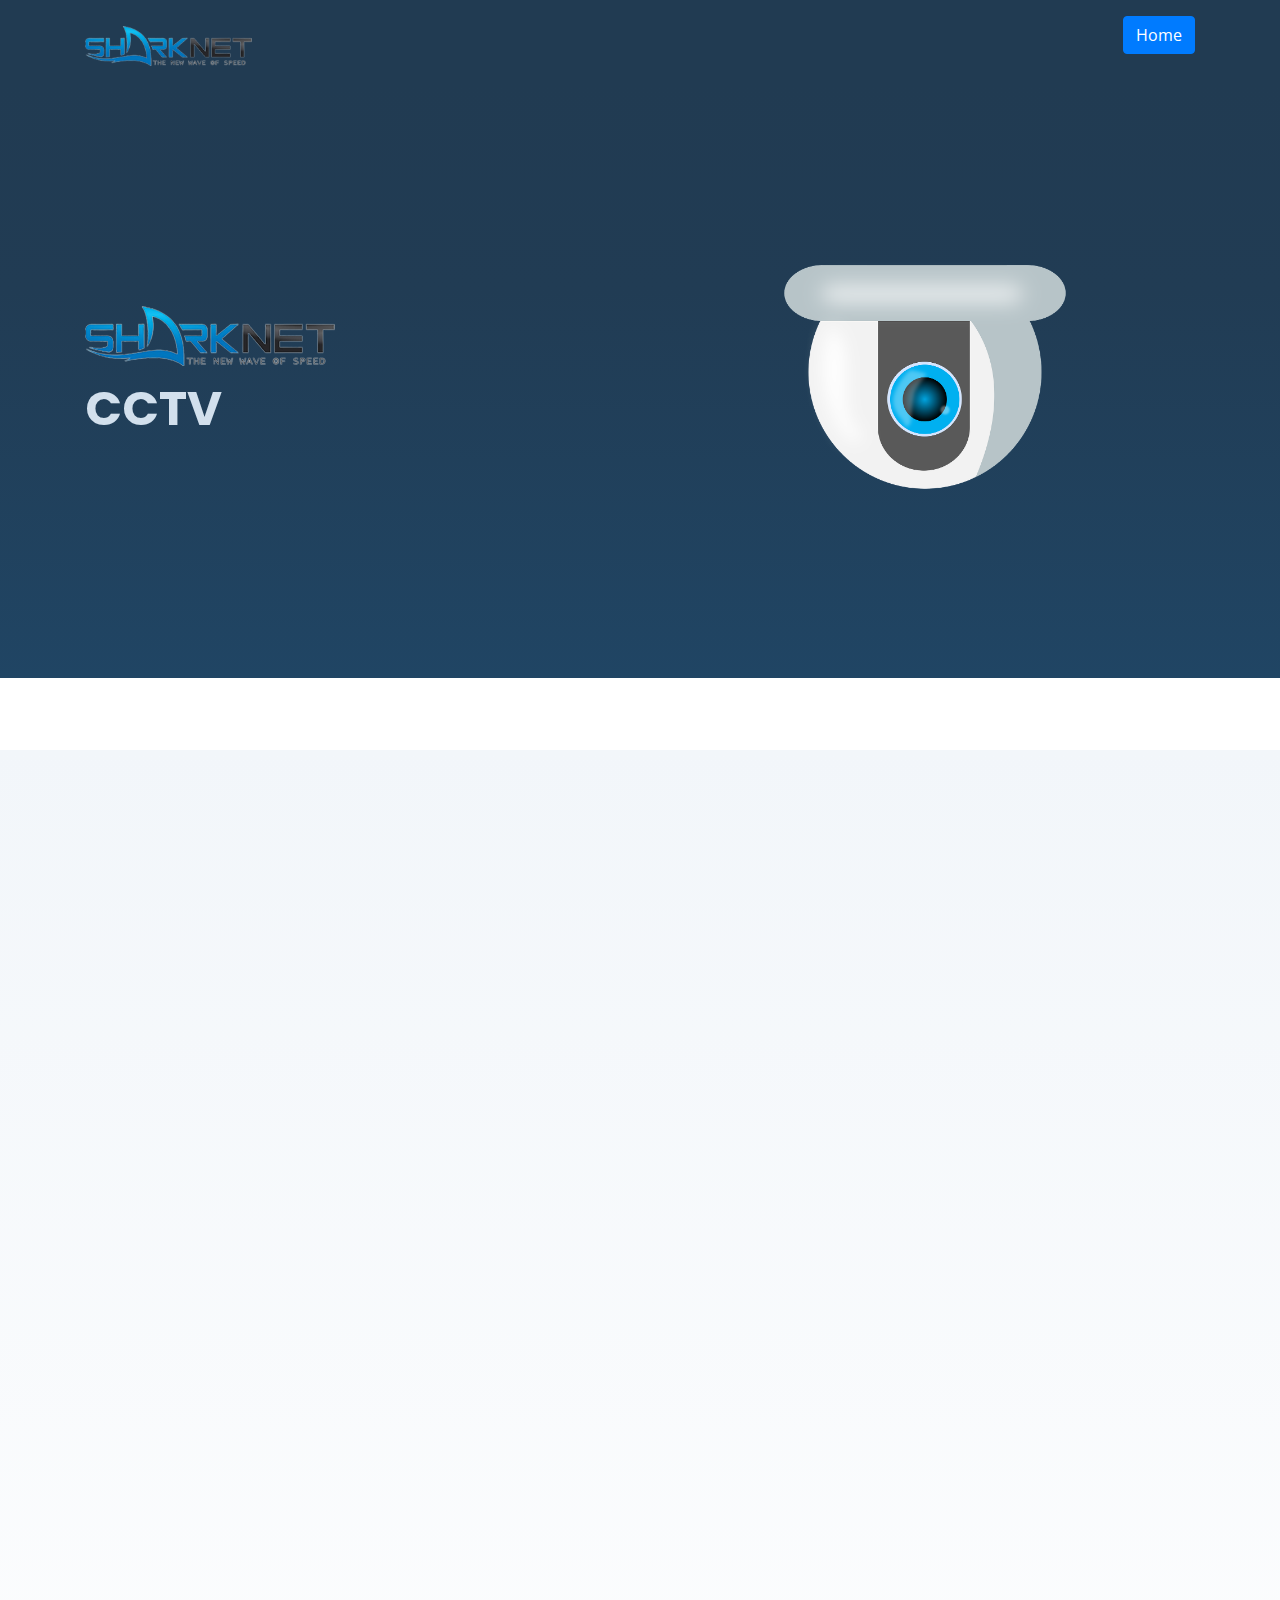
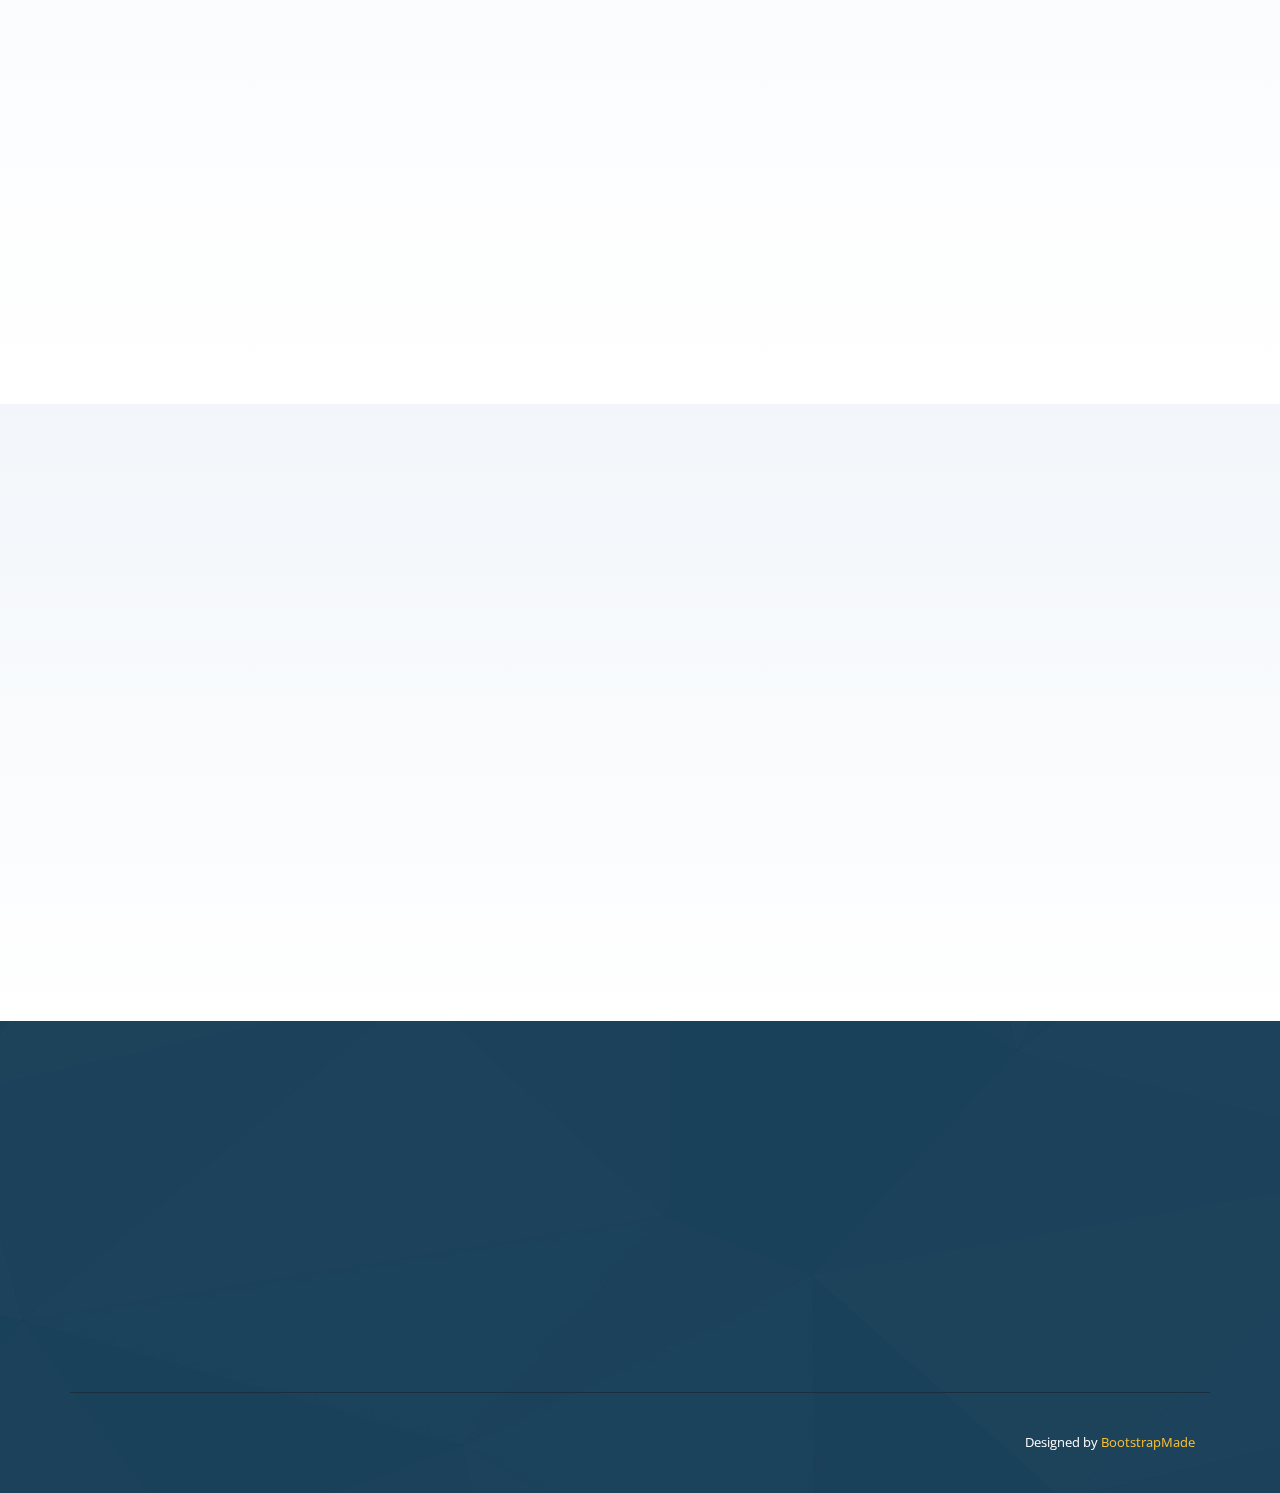
==== cctv.html @ c15570e3 "Update cctv.html" ====
<!DOCTYPE html>
<html lang="en">

<head>
  <meta charset="utf-8">
  <meta content="width=device-width, initial-scale=1.0" name="viewport">

  <title>cctv</title>
  <meta content="SharkNet is internet service and solutions provider based on experienced technical staffs of existing 7i Solutions network, SharkNet offers sophisticate computerize solutions for small and medium-sized businesses adopt new technology to solve day-to-day business challenges." name="descriptison">
  <meta content="sharknet, company, solutions, technology, services, internet, cctv, ippbx, network, saudi arabia" name="keywords">
  <!-- Favicons -->
  <link href="static/img/logoshark.png" alt="sharknet" rel="icon">
  <link href="static/img/apple-touch-icon.png" alt="sharknet" rel="apple-touch-icon">

  <!-- Google Fonts -->
  <link href="https://fonts.googleapis.com/css?family=Open+Sans:300,300i,400,400i,600,600i,700,700i|Raleway:300,300i,400,400i,500,500i,600,600i,700,700i|Poppins:300,300i,400,400i,500,500i,600,600i,700,700i" rel="stylesheet">

   <!-- Vendor CSS Files -->
  <link href="static/vendor/bootstrap/css/bootstrap.min.css" rel="stylesheet">
  <link href="static/vendor/icofont/icofont.min.css" rel="stylesheet">
  <link href="static/vendor/boxicons/css/boxicons.min.css" rel="stylesheet">
  <link href="static/vendor/venobox/venobox.css" rel="stylesheet">
  <link href="static/vendor/aos/aos.css" rel="stylesheet">

  <!-- Template Main CSS File -->
  <link href="static/css/style.css" rel="stylesheet">
  
  <script>
function goBack() {
  window.history.back();
}
</script>

  <!-- =======================================================
  * Template Name: Bocor - v2.0.0
  * Template URL: https://bootstrapmade.com/bocor-bootstrap-template-nice-animation/
  * Author: BootstrapMade.com
  * License: https://bootstrapmade.com/license/
  ======================================================== -->
</head>

<body>

  <!-- ======= Header ======= -->
  <header id="header">
    <div class="container d-flex">

      <div class="logo mr-auto">
        <h1 class="text-light"><a ><img src="static/img/logoshark.png" alt="sharknet" class="img-fluid"></a></h1>
        <!-- Uncomment below if you prefer to use an image logo -->
        <!-- <a href="index.html"><img src="assets/img/logo.png" alt="" class="img-fluid"></a>-->
      </div>

      <!-- .nav-menu -->
	  
        
          <i class="active"><button class="btn btn-primary btn-block" onclick="goBack()">Home</button></i> 
        
      <!-- .nav-menu -->

    </div>
  </header><!-- End Header -->

  <!-- ======= Hero Section ======= -->
  <section id="hero">

    <div class="container">
      <div class="row d-flex align-items-center">
      <div class=" col-lg-6 py-5 py-lg-0 order-2 order-lg-1" data-aos="fade-right">
        <h1><img src="static/img/logoshark.png" alt="sharknet" class="img-fluid"></h1>
        <h1>CCTV</h1>
      </div>
      <div class="col-lg-6 order-1 order-lg-2 hero-img" data-aos="fade-left">
	    <br><br><br><br>
        <img src="static/img/cct.png" alt="sharknet" class="img-fluid" alt="">
		<br><br><br><br><br><br>
      </div>
    </div>
    </div>

  </section><!-- End Hero -->
   <br><br><br>
  <main id="main">

    <!-- ======= Clients Section ======= -->
<!-- End Clients Section -->

    <!-- ======= About Section ======= -->
<!-- End About Section -->

    <!-- ======= Services Section ======= -->
<!-- End Services Section -->

    <!-- ======= Features Section ======= -->
    <section id="features" class="features section-bg">
      <div class="container">
	  
	  <div class="section-title">
          <h2 data-aos="fade-in">Our CCTV Services</h2>
        </div>

        <div class="row content">
          <div class="col-md-5" data-aos="fade-right">
            <br><br><img src="static/img/cc.jpg" class="img-fluid" >
          </div>
		  
          <div class="col-md-7 pt-4" data-aos="fade-left">
		  <br>
            <h3>Close Circuit Television (CCTV)</h3>
            
            <ul>
              
			     <p class="font-italic">
				 CCTV installation is the most cost effective way to monitor, protect and secure your property against vandalism, theft and accidental damage with well designed surveillance systems.
				 <br><br>
				 Though there are many types of security devices on the market, well designed surveillance systems are both a preventative measure and a tool for recourse in the event of your theft or damage.
				 <br><br>
				 Your CCTV installation will give you the peace of mind to know that when something does happen on your property, the footage from your surveillance system can be given to the police to apprehend the correct offenders or insurance company.
				 <br><br>
				 Completely securing your property against theft and loss of productivity makes your investment in your surveillance system seem modest.
                 </p>
              
            </ul>
          </div>
        </div>

        <div class="row content">
          <div class="col-md-5 order-1 order-md-2" data-aos="fade-left">
		  <br><br>
            <img src="static/img/pub.jpg" alt="sharknet" class="img-fluid" >
          </div>
          <div class="col-md-7 pt-5 order-2 order-md-1" data-aos="fade-right">
            <h3>MONITOR PUBLIC & STAFF</h3>
            
		  <ul>
		  <p class="font-italic">
		  Your well designed surveillance system will monitor the public & your staff movement very well.
		  <br><br>
		  Your CCTV installation will help with the capture of your shoplifters while they are in the act, and it will help your company in managing your internal theft. Shoplifting accounts for about one-quarter of all shrinkage for companies.
		  <br><br>
		  Did you know that employee theft accounts for an even higher percentage of the typical company loss than shoplifting?
		  <br><br>
		  It is not just security (as stated above) that your CCTV installation will help your company with. Many production lines or operations are inefficient or have opportunities for improved processes.
		  <br><br>
		  With your surveillance system, your company can monitor your production lines and your personnel to study and evaluate areas that can be improved. The use of your surveillance system allows you to do this without getting in the way or micromanaging.
		  </p>
			 <!--<li><i class="icofont-check"></i><b> Get an email address that matches your domain name.</b></li>
			 <li><i class="icofont-check"></i><b> Build your web site.</b></li>
			 <li><i class="icofont-check"></i><b> Host your web site.</b></li> -->
		  </ul>
          </div>
        </div>
		
		
      </div>
    </section><!-- End Features Section -->

    <!-- ======= Portfolio Section ======= -->
    <!-- End Portfolio Section -->

    <!-- ======= Team Section ======= -->
    <!-- End Team Section -->

    <!-- ======= Pricing Section ======= -->
    <!-- End Pricing Section -->

    <!-- ======= Frequently Asked Questions Section ======= -->
<!-- End Frequently Asked Questions Section -->

    <!-- ======= Contact Section ======= -->
 <section id="contact" class="contact section-bg">
      <div class="container">

        <div class="section-title">
          <h2 data-aos="fade-in">Contact</h2>
        </div>

        <div class="row">

          <div class="col-lg-6">

            <div class="row">
              <div class="col-md-12">
                <div class="info-box" data-aos="fade-up">
                  <i class="bx bx-map"></i>
                  <h3>Our Address</h3>
                  <p>Kingdom of Saudi Arabia</p>
                </div>
              </div>
              <div class="col-md-6">
                <div class="info-box mt-4" data-aos="fade-up" data-aos-delay="100">
                  <i class="bx bx-envelope"></i>
                  <h3>Email Us</h3>
                  <p>info@sharknets.net</p>
                </div>
              </div>
              <div class="col-md-6">
                <div class="info-box mt-4" data-aos="fade-up" data-aos-delay="100">
                  <i class="bx bx-phone-call"></i>
                  <h3>Call Us</h3>
                  <p>+923330429141<br>+923330429142</p>
                </div>
              </div>
            </div>

          </div>

         <div class="col-lg-6">

            <div class="row">
              <div class="col-md-12">
                <div class="info-box" data-aos="fade-up">
                  <i></i>
                  <h3>Feel Free to Contact Us</h3>
                  <p>Send your Query via Email or Call us.</p>
                </div>
              </div>


            </div>

          </div>

        </div>

      </div>
    </section><!-- End Contact Section -->

  </main><!-- End #main -->

  <!-- ======= Footer ======= -->
  <footer id="footer">

    <div class="footer-top">

      <div class="container" data-aos="fade-up">

        <div class="row  justify-content-center">
          <div class="col-lg-6">
            <h3>Sharknet Telecom</h3>
            <p>Kingdom of Saudi Arabia</p>
			<p>Follow Us</p>
          </div>
        </div>

        <div class="social-links">
          <a href="https://twitter.com/sharknet" class="twitter" target="_blank"><i class="bx bxl-twitter"></i></a>
          <a href="https://www.facebook.com/sharknetpk" class="facebook" target="_blank"><i class="bx bxl-facebook"></i></a>
          <a href="https://www.instagram.com/sharknet/" class="instagram" target="_blank"><i class="bx bxl-instagram"></i></a>
        </div>

      </div>
    </div>

    <div class="container footer-bottom clearfix">
      <div class="credits">
        <!-- All the links in the footer should remain intact. -->
        <!-- You can delete the links only if you purchased the pro version. -->
        <!-- Licensing information: https://bootstrapmade.com/license/ -->
        <!-- Purchase the pro version with working PHP/AJAX contact form: https://bootstrapmade.com/bocor-bootstrap-template-nice-animation/ -->
        Designed by <a href="https://bootstrapmade.com/">BootstrapMade</a>
      </div>
    </div>
  </footer><!-- End Footer -->

  <a href="#" class="back-to-top"><i class="icofont-simple-up"></i></a>

  <!-- Vendor JS Files -->
  <script src="static/vendor/jquery/jquery.min.js"></script>
  <script src="static/vendor/bootstrap/js/bootstrap.bundle.min.js"></script>
  <script src="static/vendor/jquery.easing/jquery.easing.min.js"></script>
  <script src="static/vendor/php-email-form/validate.js"></script>
  <script src="static/vendor/isotope-layout/isotope.pkgd.min.js"></script>
  <script src="static/vendor/venobox/venobox.min.js"></script>
  <script src="static/vendor/aos/aos.js"></script>

  <!-- Template Main JS File -->
  <script src="static/js/main.js"></script>

</body>

</html>
---- static/vendor/venobox/venobox.css ----
/* ------ venobox.css --------*/
.vbox-overlay *, .vbox-overlay *:before, .vbox-overlay *:after{
    -webkit-backface-visibility: hidden;
    -webkit-box-sizing:border-box;
    -moz-box-sizing:border-box;
    box-sizing:border-box;
}
.vbox-overlay * { 
    -webkit-backface-visibility: visible;
    backface-visibility: visible;
}
.vbox-overlay{
    display: -webkit-flex;
    display: flex;
    -webkit-flex-direction: column;
    flex-direction: column;
    -webkit-justify-content: center;
    justify-content: center;
    -webkit-align-items: center;
    align-items: center;
    position: fixed;
    left: 0;
    top: 0;
    bottom: 0;
    right: 0;
    z-index: 1040;
    -webkit-transform:translateZ(1000px);
    transform: translateZ(1000px);
    transform-style: preserve-3d;
}

/* ----- navigation ----- */
.vbox-title{
    width: 100%;
    height: 40px;
    float: left;
    text-align: center;
    line-height: 28px;
    font-size: 12px;
    padding: 6px 40px;
    overflow: hidden;
    position: fixed;
    display: none;
    left: 0;
    z-index: 1050;
}
.vbox-close{
    cursor: pointer;
    position: fixed;
    top: -1px;
    right: 0;
    width: 50px;
    height: 40px;
    padding: 6px;
    display: block;
    background-position:10px center;
    overflow: hidden;
    font-size: 24px;
    line-height: 1;
    text-align: center;
    z-index: 1050;
}
.vbox-num{
    cursor: pointer;
    position: fixed;
    left: 0;
    height: 40px;
    display: block;
    overflow: hidden;
    line-height: 28px;
    font-size: 12px;
    padding: 6px 10px;
    display: none;
    z-index: 1050;
}
/* ----- navigation ARROWS ----- */
.vbox-next, .vbox-prev{
    position: fixed;
    top: 50%;
    margin-top: -15px;
    overflow: hidden;
    cursor: pointer;
    display: block;
    width: 45px;
    height: 45px;
    z-index: 1050;
}
.vbox-next span, .vbox-prev span{
    position: relative;
    width: 20px;
    height: 20px;
    border: 2px solid transparent;
    border-top-color: #B6B6B6;
    border-right-color: #B6B6B6;
    text-indent: -100px;
    position: absolute;
    top: 8px;
    display: block;
}
.vbox-prev{
    left: 15px;
}
.vbox-next{
    right: 15px;
}
.vbox-prev span{
    left: 10px;
    -ms-transform: rotate(-135deg);
    -webkit-transform: rotate(-135deg);
    transform: rotate(-135deg);
}
.vbox-next span{
    -ms-transform: rotate(45deg);
    -webkit-transform: rotate(45deg);
    transform: rotate(45deg);
    right: 10px;
}
/* ------- inline window ------ */
.vbox-inline{
    width: 420px;
    height: 315px;
    height: 70vh;
    padding: 10px;
    background: #fff;
    margin: 0 auto;
    overflow: auto;
    text-align: left;
}
/* ------- Video & iFrames window ------ */
.venoframe{
    max-width: 100%;
    width: 100%;
    border: none;
    width: 100%;
    height: 260px;
    height: 70vh;
}
.venoframe.vbvid{
    height: 260px;
}
@media (min-width: 768px) {
    .venoframe, .vbox-inline{
        width: 90%;
        height: 360px;
        height: 70vh;
    }
    .venoframe.vbvid{
        width: 640px;
        height: 360px;
    }
}
@media (min-width: 992px) {
    .venoframe, .vbox-inline{
        max-width: 1200px;
        width: 80%;
        height: 540px;
        height: 70vh;
    }
    .venoframe.vbvid{
        width: 960px;
        height: 540px;
    }
}
/* 
Please do NOT edit this part! 
or at least read this note: http://i.imgur.com/7C0ws9e.gif
*/
.vbox-open{
    overflow: hidden;
}
.vbox-container{
    position: absolute;
    left: 0;
    right: 0;
    top: 0;
    bottom: 0;
    overflow-x: hidden;
    overflow-y: scroll;
    overflow-scrolling: touch;
    -webkit-overflow-scrolling: touch;
    z-index: 20;
    max-height: 100%;

}

.vbox-content{
    text-align: center;
    float: left;
    width: 100%;
    position: relative;
    overflow: hidden;
    padding: 20px 10px;
}
.vbox-container img{
    max-width: 100%;
    height: auto;
}
.vbox-figlio{
    box-shadow: 0 0 12px rgba(0,0,0,0.19), 0 6px 6px rgba(0,0,0,0.23);
    max-width: 100%;
    text-align: initial;
}
img.vbox-figlio{
    -webkit-user-select: none;
-khtml-user-select: none;
-moz-user-select: none;
-o-user-select: none;
user-select: none;
}
.vbox-content.swipe-left{
    margin-left: -200px !important;
}
.vbox-content.swipe-right{
    margin-left: 200px !important;
}
.vbox-animated{
    webkit-transition: margin 300ms ease-out;
    transition: margin 300ms ease-out;
}

/* ---------- preloader ----------
 * SPINKIT 
 * http://tobiasahlin.com/spinkit/
-------------------------------- */
.sk-double-bounce,.sk-rotating-plane{width:40px;height:40px;margin:40px auto}.sk-rotating-plane{background-color:#333;-webkit-animation:sk-rotatePlane 1.2s infinite ease-in-out;animation:sk-rotatePlane 1.2s infinite ease-in-out}@-webkit-keyframes sk-rotatePlane{0%{-webkit-transform:perspective(120px) rotateX(0) rotateY(0);transform:perspective(120px) rotateX(0) rotateY(0)}50%{-webkit-transform:perspective(120px) rotateX(-180.1deg) rotateY(0);transform:perspective(120px) rotateX(-180.1deg) rotateY(0)}100%{-webkit-transform:perspective(120px) rotateX(-180deg) rotateY(-179.9deg);transform:perspective(120px) rotateX(-180deg) rotateY(-179.9deg)}}@keyframes sk-rotatePlane{0%{-webkit-transform:perspective(120px) rotateX(0) rotateY(0);transform:perspective(120px) rotateX(0) rotateY(0)}50%{-webkit-transform:perspective(120px) rotateX(-180.1deg) rotateY(0);transform:perspective(120px) rotateX(-180.1deg) rotateY(0)}100%{-webkit-transform:perspective(120px) rotateX(-180deg) rotateY(-179.9deg);transform:perspective(120px) rotateX(-180deg) rotateY(-179.9deg)}}.sk-double-bounce{position:relative}.sk-double-bounce .sk-child{width:100%;height:100%;border-radius:50%;background-color:#333;opacity:.6;position:absolute;top:0;left:0;-webkit-animation:sk-doubleBounce 2s infinite ease-in-out;animation:sk-doubleBounce 2s infinite ease-in-out}.sk-chasing-dots .sk-child,.sk-spinner-pulse,.sk-three-bounce .sk-child{background-color:#333;border-radius:100%}.sk-double-bounce .sk-double-bounce2{-webkit-animation-delay:-1s;animation-delay:-1s}@-webkit-keyframes sk-doubleBounce{0%,100%{-webkit-transform:scale(0);transform:scale(0)}50%{-webkit-transform:scale(1);transform:scale(1)}}@keyframes sk-doubleBounce{0%,100%{-webkit-transform:scale(0);transform:scale(0)}50%{-webkit-transform:scale(1);transform:scale(1)}}.sk-wave{margin:40px auto;width:50px;height:40px;text-align:center;font-size:10px}.sk-wave .sk-rect{background-color:#333;height:100%;width:6px;display:inline-block;-webkit-animation:sk-waveStretchDelay 1.2s infinite ease-in-out;animation:sk-waveStretchDelay 1.2s infinite ease-in-out}.sk-wave .sk-rect1{-webkit-animation-delay:-1.2s;animation-delay:-1.2s}.sk-wave .sk-rect2{-webkit-animation-delay:-1.1s;animation-delay:-1.1s}.sk-wave .sk-rect3{-webkit-animation-delay:-1s;animation-delay:-1s}.sk-wave .sk-rect4{-webkit-animation-delay:-.9s;animation-delay:-.9s}.sk-wave .sk-rect5{-webkit-animation-delay:-.8s;animation-delay:-.8s}@-webkit-keyframes sk-waveStretchDelay{0%,100%,40%{-webkit-transform:scaleY(.4);transform:scaleY(.4)}20%{-webkit-transform:scaleY(1);transform:scaleY(1)}}@keyframes sk-waveStretchDelay{0%,100%,40%{-webkit-transform:scaleY(.4);transform:scaleY(.4)}20%{-webkit-transform:scaleY(1);transform:scaleY(1)}}.sk-wandering-cubes{margin:40px auto;width:40px;height:40px;position:relative}.sk-wandering-cubes .sk-cube{background-color:#333;width:10px;height:10px;position:absolute;top:0;left:0;-webkit-animation:sk-wanderingCube 1.8s ease-in-out -1.8s infinite both;animation:sk-wanderingCube 1.8s ease-in-out -1.8s infinite both}.sk-chasing-dots,.sk-spinner-pulse{width:40px;height:40px;margin:40px auto}.sk-wandering-cubes .sk-cube2{-webkit-animation-delay:-.9s;animation-delay:-.9s}@-webkit-keyframes sk-wanderingCube{0%{-webkit-transform:rotate(0);transform:rotate(0)}25%{-webkit-transform:translateX(30px) rotate(-90deg) scale(.5);transform:translateX(30px) rotate(-90deg) scale(.5)}50%{-webkit-transform:translateX(30px) translateY(30px) rotate(-179deg);transform:translateX(30px) translateY(30px) rotate(-179deg)}50.1%{-webkit-transform:translateX(30px) translateY(30px) rotate(-180deg);transform:translateX(30px) translateY(30px) rotate(-180deg)}75%{-webkit-transform:translateX(0) translateY(30px) rotate(-270deg) scale(.5);transform:translateX(0) translateY(30px) rotate(-270deg) scale(.5)}100%{-webkit-transform:rotate(-360deg);transform:rotate(-360deg)}}@keyframes sk-wanderingCube{0%{-webkit-transform:rotate(0);transform:rotate(0)}25%{-webkit-transform:translateX(30px) rotate(-90deg) scale(.5);transform:translateX(30px) rotate(-90deg) scale(.5)}50%{-webkit-transform:translateX(30px) translateY(30px) rotate(-179deg);transform:translateX(30px) translateY(30px) rotate(-179deg)}50.1%{-webkit-transform:translateX(30px) translateY(30px) rotate(-180deg);transform:translateX(30px) translateY(30px) rotate(-180deg)}75%{-webkit-transform:translateX(0) translateY(30px) rotate(-270deg) scale(.5);transform:translateX(0) translateY(30px) rotate(-270deg) scale(.5)}100%{-webkit-transform:rotate(-360deg);transform:rotate(-360deg)}}.sk-spinner-pulse{-webkit-animation:sk-pulseScaleOut 1s infinite ease-in-out;animation:sk-pulseScaleOut 1s infinite ease-in-out}@-webkit-keyframes sk-pulseScaleOut{0%{-webkit-transform:scale(0);transform:scale(0)}100%{-webkit-transform:scale(1);transform:scale(1);opacity:0}}@keyframes sk-pulseScaleOut{0%{-webkit-transform:scale(0);transform:scale(0)}100%{-webkit-transform:scale(1);transform:scale(1);opacity:0}}.sk-chasing-dots{position:relative;text-align:center;-webkit-animation:sk-chasingDotsRotate 2s infinite linear;animation:sk-chasingDotsRotate 2s infinite linear}.sk-chasing-dots .sk-child{width:60%;height:60%;display:inline-block;position:absolute;top:0;-webkit-animation:sk-chasingDotsBounce 2s infinite ease-in-out;animation:sk-chasingDotsBounce 2s infinite ease-in-out}.sk-chasing-dots .sk-dot2{top:auto;bottom:0;-webkit-animation-delay:-1s;animation-delay:-1s}@-webkit-keyframes sk-chasingDotsRotate{100%{-webkit-transform:rotate(360deg);transform:rotate(360deg)}}@keyframes sk-chasingDotsRotate{100%{-webkit-transform:rotate(360deg);transform:rotate(360deg)}}@-webkit-keyframes sk-chasingDotsBounce{0%,100%{-webkit-transform:scale(0);transform:scale(0)}50%{-webkit-transform:scale(1);transform:scale(1)}}@keyframes sk-chasingDotsBounce{0%,100%{-webkit-transform:scale(0);transform:scale(0)}50%{-webkit-transform:scale(1);transform:scale(1)}}.sk-three-bounce{margin:40px auto;width:80px;text-align:center}.sk-three-bounce .sk-child{width:20px;height:20px;display:inline-block;-webkit-animation:sk-three-bounce 1.4s ease-in-out 0s infinite both;animation:sk-three-bounce 1.4s ease-in-out 0s infinite both}.sk-circle .sk-child:before,.sk-fading-circle .sk-circle:before{display:block;border-radius:100%;content:'';background-color:#333}.sk-three-bounce .sk-bounce1{-webkit-animation-delay:-.32s;animation-delay:-.32s}.sk-three-bounce .sk-bounce2{-webkit-animation-delay:-.16s;animation-delay:-.16s}@-webkit-keyframes sk-three-bounce{0%,100%,80%{-webkit-transform:scale(0);transform:scale(0)}40%{-webkit-transform:scale(1);transform:scale(1)}}@keyframes sk-three-bounce{0%,100%,80%{-webkit-transform:scale(0);transform:scale(0)}40%{-webkit-transform:scale(1);transform:scale(1)}}.sk-circle{margin:40px auto;width:40px;height:40px;position:relative}.sk-circle .sk-child{width:100%;height:100%;position:absolute;left:0;top:0}.sk-circle .sk-child:before{margin:0 auto;width:15%;height:15%;-webkit-animation:sk-circleBounceDelay 1.2s infinite ease-in-out both;animation:sk-circleBounceDelay 1.2s infinite ease-in-out both}.sk-circle .sk-circle2{-webkit-transform:rotate(30deg);-ms-transform:rotate(30deg);transform:rotate(30deg)}.sk-circle .sk-circle3{-webkit-transform:rotate(60deg);-ms-transform:rotate(60deg);transform:rotate(60deg)}.sk-circle .sk-circle4{-webkit-transform:rotate(90deg);-ms-transform:rotate(90deg);transform:rotate(90deg)}.sk-circle .sk-circle5{-webkit-transform:rotate(120deg);-ms-transform:rotate(120deg);transform:rotate(120deg)}.sk-circle .sk-circle6{-webkit-transform:rotate(150deg);-ms-transform:rotate(150deg);transform:rotate(150deg)}.sk-circle .sk-circle7{-webkit-transform:rotate(180deg);-ms-transform:rotate(180deg);transform:rotate(180deg)}.sk-circle .sk-circle8{-webkit-transform:rotate(210deg);-ms-transform:rotate(210deg);transform:rotate(210deg)}.sk-circle .sk-circle9{-webkit-transform:rotate(240deg);-ms-transform:rotate(240deg);transform:rotate(240deg)}.sk-circle .sk-circle10{-webkit-transform:rotate(270deg);-ms-transform:rotate(270deg);transform:rotate(270deg)}.sk-circle .sk-circle11{-webkit-transform:rotate(300deg);-ms-transform:rotate(300deg);transform:rotate(300deg)}.sk-circle .sk-circle12{-webkit-transform:rotate(330deg);-ms-transform:rotate(330deg);transform:rotate(330deg)}.sk-circle .sk-circle2:before{-webkit-animation-delay:-1.1s;animation-delay:-1.1s}.sk-circle .sk-circle3:before{-webkit-animation-delay:-1s;animation-delay:-1s}.sk-circle .sk-circle4:before{-webkit-animation-delay:-.9s;animation-delay:-.9s}.sk-circle .sk-circle5:before{-webkit-animation-delay:-.8s;animation-delay:-.8s}.sk-circle .sk-circle6:before{-webkit-animation-delay:-.7s;animation-delay:-.7s}.sk-circle .sk-circle7:before{-webkit-animation-delay:-.6s;animation-delay:-.6s}.sk-circle .sk-circle8:before{-webkit-animation-delay:-.5s;animation-delay:-.5s}.sk-circle .sk-circle9:before{-webkit-animation-delay:-.4s;animation-delay:-.4s}.sk-circle .sk-circle10:before{-webkit-animation-delay:-.3s;animation-delay:-.3s}.sk-circle .sk-circle11:before{-webkit-animation-delay:-.2s;animation-delay:-.2s}.sk-circle .sk-circle12:before{-webkit-animation-delay:-.1s;animation-delay:-.1s}@-webkit-keyframes sk-circleBounceDelay{0%,100%,80%{-webkit-transform:scale(0);transform:scale(0)}40%{-webkit-transform:scale(1);transform:scale(1)}}@keyframes sk-circleBounceDelay{0%,100%,80%{-webkit-transform:scale(0);transform:scale(0)}40%{-webkit-transform:scale(1);transform:scale(1)}}.sk-cube-grid{width:40px;height:40px;margin:40px auto}.sk-cube-grid .sk-cube{width:33.33%;height:33.33%;background-color:#333;float:left;-webkit-animation:sk-cubeGridScaleDelay 1.3s infinite ease-in-out;animation:sk-cubeGridScaleDelay 1.3s infinite ease-in-out}.sk-cube-grid .sk-cube1{-webkit-animation-delay:.2s;animation-delay:.2s}.sk-cube-grid .sk-cube2{-webkit-animation-delay:.3s;animation-delay:.3s}.sk-cube-grid .sk-cube3{-webkit-animation-delay:.4s;animation-delay:.4s}.sk-cube-grid .sk-cube4{-webkit-animation-delay:.1s;animation-delay:.1s}.sk-cube-grid .sk-cube5{-webkit-animation-delay:.2s;animation-delay:.2s}.sk-cube-grid .sk-cube6{-webkit-animation-delay:.3s;animation-delay:.3s}.sk-cube-grid .sk-cube7{-webkit-animation-delay:0ms;animation-delay:0ms}.sk-cube-grid .sk-cube8{-webkit-animation-delay:.1s;animation-delay:.1s}.sk-cube-grid .sk-cube9{-webkit-animation-delay:.2s;animation-delay:.2s}@-webkit-keyframes sk-cubeGridScaleDelay{0%,100%,70%{-webkit-transform:scale3D(1,1,1);transform:scale3D(1,1,1)}35%{-webkit-transform:scale3D(0,0,1);transform:scale3D(0,0,1)}}@keyframes sk-cubeGridScaleDelay{0%,100%,70%{-webkit-transform:scale3D(1,1,1);transform:scale3D(1,1,1)}35%{-webkit-transform:scale3D(0,0,1);transform:scale3D(0,0,1)}}.sk-fading-circle{margin:40px auto;width:40px;height:40px;position:relative}.sk-fading-circle .sk-circle{width:100%;height:100%;position:absolute;left:0;top:0}.sk-fading-circle .sk-circle:before{margin:0 auto;width:15%;height:15%;-webkit-animation:sk-circleFadeDelay 1.2s infinite ease-in-out both;animation:sk-circleFadeDelay 1.2s infinite ease-in-out both}.sk-fading-circle .sk-circle2{-webkit-transform:rotate(30deg);-ms-transform:rotate(30deg);transform:rotate(30deg)}.sk-fading-circle .sk-circle3{-webkit-transform:rotate(60deg);-ms-transform:rotate(60deg);transform:rotate(60deg)}.sk-fading-circle .sk-circle4{-webkit-transform:rotate(90deg);-ms-transform:rotate(90deg);transform:rotate(90deg)}.sk-fading-circle .sk-circle5{-webkit-transform:rotate(120deg);-ms-transform:rotate(120deg);transform:rotate(120deg)}.sk-fading-circle .sk-circle6{-webkit-transform:rotate(150deg);-ms-transform:rotate(150deg);transform:rotate(150deg)}.sk-fading-circle .sk-circle7{-webkit-transform:rotate(180deg);-ms-transform:rotate(180deg);transform:rotate(180deg)}.sk-fading-circle .sk-circle8{-webkit-transform:rotate(210deg);-ms-transform:rotate(210deg);transform:rotate(210deg)}.sk-fading-circle .sk-circle9{-webkit-transform:rotate(240deg);-ms-transform:rotate(240deg);transform:rotate(240deg)}.sk-fading-circle .sk-circle10{-webkit-transform:rotate(270deg);-ms-transform:rotate(270deg);transform:rotate(270deg)}.sk-fading-circle .sk-circle11{-webkit-transform:rotate(300deg);-ms-transform:rotate(300deg);transform:rotate(300deg)}.sk-fading-circle .sk-circle12{-webkit-transform:rotate(330deg);-ms-transform:rotate(330deg);transform:rotate(330deg)}.sk-fading-circle .sk-circle2:before{-webkit-animation-delay:-1.1s;animation-delay:-1.1s}.sk-fading-circle .sk-circle3:before{-webkit-animation-delay:-1s;animation-delay:-1s}.sk-fading-circle .sk-circle4:before{-webkit-animation-delay:-.9s;animation-delay:-.9s}.sk-fading-circle .sk-circle5:before{-webkit-animation-delay:-.8s;animation-delay:-.8s}.sk-fading-circle .sk-circle6:before{-webkit-animation-delay:-.7s;animation-delay:-.7s}.sk-fading-circle .sk-circle7:before{-webkit-animation-delay:-.6s;animation-delay:-.6s}.sk-fading-circle .sk-circle8:before{-webkit-animation-delay:-.5s;animation-delay:-.5s}.sk-fading-circle .sk-circle9:before{-webkit-animation-delay:-.4s;animation-delay:-.4s}.sk-fading-circle .sk-circle10:before{-webkit-animation-delay:-.3s;animation-delay:-.3s}.sk-fading-circle .sk-circle11:before{-webkit-animation-delay:-.2s;animation-delay:-.2s}.sk-fading-circle .sk-circle12:before{-webkit-animation-delay:-.1s;animation-delay:-.1s}@-webkit-keyframes sk-circleFadeDelay{0%,100%,39%{opacity:0}40%{opacity:1}}@keyframes sk-circleFadeDelay{0%,100%,39%{opacity:0}40%{opacity:1}}.sk-folding-cube{margin:40px auto;width:40px;height:40px;position:relative;-webkit-transform:rotateZ(45deg);transform:rotateZ(45deg)}.sk-folding-cube .sk-cube{float:left;width:50%;height:50%;position:relative;-webkit-transform:scale(1.1);-ms-transform:scale(1.1);transform:scale(1.1)}.sk-folding-cube .sk-cube:before{content:'';position:absolute;top:0;left:0;width:100%;height:100%;background-color:#333;-webkit-animation:sk-foldCubeAngle 2.4s infinite linear both;animation:sk-foldCubeAngle 2.4s infinite linear both;-webkit-transform-origin:100% 100%;-ms-transform-origin:100% 100%;transform-origin:100% 100%}.sk-folding-cube .sk-cube2{-webkit-transform:scale(1.1) rotateZ(90deg);transform:scale(1.1) rotateZ(90deg)}.sk-folding-cube .sk-cube3{-webkit-transform:scale(1.1) rotateZ(180deg);transform:scale(1.1) rotateZ(180deg)}.sk-folding-cube .sk-cube4{-webkit-transform:scale(1.1) rotateZ(270deg);transform:scale(1.1) rotateZ(270deg)}.sk-folding-cube .sk-cube2:before{-webkit-animation-delay:.3s;animation-delay:.3s}.sk-folding-cube .sk-cube3:before{-webkit-animation-delay:.6s;animation-delay:.6s}.sk-folding-cube .sk-cube4:before{-webkit-animation-delay:.9s;animation-delay:.9s}@-webkit-keyframes sk-foldCubeAngle{0%,10%{-webkit-transform:perspective(140px) rotateX(-180deg);transform:perspective(140px) rotateX(-180deg);opacity:0}25%,75%{-webkit-transform:perspective(140px) rotateX(0);transform:perspective(140px) rotateX(0);opacity:1}100%,90%{-webkit-transform:perspective(140px) rotateY(180deg);transform:perspective(140px) rotateY(180deg);opacity:0}}@keyframes sk-foldCubeAngle{0%,10%{-webkit-transform:perspective(140px) rotateX(-180deg);transform:perspective(140px) rotateX(-180deg);opacity:0}25%,75%{-webkit-transform:perspective(140px) rotateX(0);transform:perspective(140px) rotateX(0);opacity:1}100%,90%{-webkit-transform:perspective(140px) rotateY(180deg);transform:perspective(140px) rotateY(180deg);opacity:0}}
---- static/css/style.css ----
/**
* Template Name: Bocor - v2.0.0
* Template URL: https://bootstrapmade.com/bocor-bootstrap-template-nice-animation/
* Author: BootstrapMade.com
* License: https://bootstrapmade.com/license/
*/

/*--------------------------------------------------------------
# General
--------------------------------------------------------------*/
body {
  font-family: "Open Sans", sans-serif;
  color: #444444;
}

a {
  color: #fdc134;
}

a:hover {
  color: #fdd067;
  text-decoration: none;
}

h1, h2, h3, h4, h5, h6 {
  font-family: "Raleway", sans-serif;
}

/*--------------------------------------------------------------
# Back to top button
--------------------------------------------------------------*/
.back-to-top {
  position: fixed;
  display: none;
  width: 40px;
  height: 40px;
  border-radius: 50px;
  right: 15px;
  bottom: 15px;
  background: #284864;
  color: #fff;
  transition: display 0.5s ease-in-out;
  z-index: 99999;
  transition: all ease-in-out 0.3s;
}

.back-to-top i {
  font-size: 24px;
  position: absolute;
  top: 8px;
  left: 8px;
}

.back-to-top:hover {
  color: #fff;
  background: #fdc134;
}

/*--------------------------------------------------------------
# Header
--------------------------------------------------------------*/
#header {
  height: 80px;
  transition: all 0.5s;
  z-index: 997;
  transition: all 0.5s;
  padding: 16px 0;
  background: #213b52;
}

#header .logo h1 {
  font-size: 24px;
  margin: 0;
  padding: 10px 0;
  line-height: 1;
  font-weight: 700;
  letter-spacing: 3px;
  text-transform: uppercase;
  font-family: "Poppins", sans-serif;
}

#header .logo h1 a, #header .logo h1 a:hover {
  color: #fff;
  text-decoration: none;
}

#header .logo h1 a span, #header .logo h1 a:hover span {
  color: #fdc134;
}

#header .logo img {
  padding: 0;
  margin: 0;
  max-height: 40px;
}

/*--------------------------------------------------------------
# Navigation Menu
--------------------------------------------------------------*/
/* Desktop Navigation */
.nav-menu, .nav-menu * {
  margin: 0;
  padding: 0;
  list-style: none;
}

.nav-menu > ul > li {
  position: relative;
  white-space: nowrap;
  float: left;
}

.nav-menu ul {
  border-radius: 6px;
}

.nav-menu a {
  display: block;
  position: relative;
  color: #adc7de;
  padding: 10px 15px;
  transition: 0.3s;
  font-size: 14px;
  font-family: "Open Sans", sans-serif;
}

.nav-menu a:hover, .nav-menu .active > a, .nav-menu li:hover > a {
  color: #fff;
  text-decoration: none;
}

.nav-menu .get-started a {
  background: #213b52;
  color: #fff;
  border-radius: 50px;
  margin: 2px 0 0 15px;
  padding: 4px 25px 6px 25px;
  border: 2px solid #fdc134;
}

.nav-menu .get-started a:hover {
  background: #fdc134;
  color: #213b52;
}

.nav-menu .drop-down ul {
  display: block;
  position: absolute;
  left: 0;
  top: calc(100% - 30px);
  z-index: 99;
  opacity: 0;
  visibility: hidden;
  padding: 10px 0;
  background: #fff;
  box-shadow: 0px 0px 30px rgba(127, 137, 161, 0.25);
  transition: ease all 0.3s;
}

.nav-menu .drop-down:hover > ul {
  opacity: 1;
  top: 100%;
  visibility: visible;
}

.nav-menu .drop-down li {
  min-width: 180px;
  position: relative;
}

.nav-menu .drop-down ul a {
  padding: 10px 20px;
  font-size: 14px;
  font-weight: 500;
  text-transform: none;
  color: #3e6f9b;
}

.nav-menu .drop-down ul a:hover, .nav-menu .drop-down ul .active > a, .nav-menu .drop-down ul li:hover > a {
  color: #fdc134;
}

.nav-menu .drop-down > a:after {
  content: "\ea99";
  font-family: IcoFont;
  padding-left: 5px;
}

.nav-menu .drop-down .drop-down ul {
  top: 0;
  left: calc(100% - 30px);
}

.nav-menu .drop-down .drop-down:hover > ul {
  opacity: 1;
  top: 0;
  left: 100%;
}

.nav-menu .drop-down .drop-down > a {
  padding-right: 35px;
}

.nav-menu .drop-down .drop-down > a:after {
  content: "\eaa0";
  font-family: IcoFont;
  position: absolute;
  right: 15px;
}

@media (max-width: 1366px) {
  .nav-menu .drop-down .drop-down ul {
    left: -90%;
  }
  .nav-menu .drop-down .drop-down:hover > ul {
    left: -100%;
  }
  .nav-menu .drop-down .drop-down > a:after {
    content: "\ea9d";
  }
}

/* Mobile Navigation */
.mobile-nav-toggle {
  position: fixed;
  right: 15px;
  top: 15px;
  z-index: 9998;
  border: 0;
  background: none;
  font-size: 24px;
  transition: all 0.4s;
  outline: none !important;
  line-height: 1;
  cursor: pointer;
  text-align: right;
}

.mobile-nav-toggle i {
  color: #fdc134;
}

.mobile-nav {
  position: fixed;
  top: 55px;
  right: 15px;
  bottom: 15px;
  left: 15px;
  z-index: 9999;
  overflow-y: auto;
  background: #fff;
  transition: ease-in-out 0.2s;
  opacity: 0;
  visibility: hidden;
  border-radius: 10px;
  padding: 10px 0;
}

.mobile-nav * {
  margin: 0;
  padding: 0;
  list-style: none;
}

.mobile-nav a {
  display: block;
  position: relative;
  color: #213b52;
  padding: 10px 20px;
  font-weight: 500;
  outline: none;
  transition: 0.3s;
}

.mobile-nav a:hover, .mobile-nav .active > a, .mobile-nav li:hover > a {
  color: #fdc134;
  text-decoration: none;
}

.mobile-nav .drop-down > a:after {
  content: "\ea99";
  font-family: IcoFont;
  padding-left: 10px;
  position: absolute;
  right: 15px;
}

.mobile-nav .active.drop-down > a:after {
  content: "\eaa1";
}

.mobile-nav .drop-down > a {
  padding-right: 35px;
}

.mobile-nav .drop-down ul {
  display: none;
  overflow: hidden;
}

.mobile-nav .drop-down li {
  padding-left: 20px;
}

.mobile-nav .get-started a {
  background: #213b52;
  color: #fff;
  border-radius: 50px;
  margin: 15px;
  padding: 8px 25px 10px 25px;
  text-align: center;
}

.mobile-nav .get-started a:hover {
  background: #fdc134;
  color: #213b52;
}

.mobile-nav-overly {
  width: 100%;
  height: 100%;
  z-index: 9997;
  top: 0;
  left: 0;
  position: fixed;
  background: rgba(18, 33, 46, 0.6);
  overflow: hidden;
  display: none;
  transition: ease-in-out 0.2s;
}

.mobile-nav-active {
  overflow: hidden;
}

.mobile-nav-active .mobile-nav {
  opacity: 1;
  visibility: visible;
}

.mobile-nav-active .mobile-nav-toggle i {
  color: #fff;
}

/*--------------------------------------------------------------
# Hero Section
--------------------------------------------------------------*/
#hero {
  width: 100%;
  padding: 0 0 0 0;
  background: #213b52;
  background: linear-gradient(180deg, #213b52 0%, #213c54 35%, #204564 100%);
}

#hero h1 {
  margin: 0 0 15px 0;
  font-size: 48px;
  font-weight: 700;
  line-height: 56px;
  color: #d2e0ed;
  font-family: "Poppins", sans-serif;
}

#hero h2 {
  color: #fff;
  margin-bottom: 30px;
  font-size: 22px;
}

#hero .btn-get-started {
  color: #213b52;
  border-radius: 50px;
  padding: 8px 35px 10px 35px;
  border: 2px solid #fdc134;
  transition: all ease-in-out 0.3s;
  display: inline-block;
  background: #fdc134;
}

#hero .btn-get-started:hover {
  background: transparent;
  color: #fff;
}

@media (max-width: 991px) {
  #hero .hero-img {
    text-align: center;
  }
  #hero .hero-img img {
    width: 50%;
  }
}

@media (max-width: 768px) {
  #hero {
    -moz-text-align-last: center;
    text-align-last: center;
  }
  #hero h1 {
    font-size: 28px;
    line-height: 36px;
  }
  #hero h2 {
    font-size: 18px;
    line-height: 24px;
    margin-bottom: 30px;
  }
  #hero .hero-img img {
    width: 70%;
  }
}

@media (max-width: 575px) {
  #hero .hero-img img {
    width: 80%;
  }
}

/*--------------------------------------------------------------
# Sections General
--------------------------------------------------------------*/
section {
  padding: 60px 0;
  overflow: hidden;
}

.section-bg {
  background: linear-gradient(180deg, #f2f6fa 0%, #fff 100%);
}

.section-title {
  text-align: center;
  padding-bottom: 30px;
}

.section-title h2 {
  font-size: 32px;
  font-weight: 600;
  text-transform: uppercase;
  margin-bottom: 20px;
  padding-bottom: 20px;
  position: relative;
  font-family: "Poppins", sans-serif;
  color: #213b52;
}

.section-title h2::before {
  content: '';
  position: absolute;
  display: block;
  width: 120px;
  height: 1px;
  background: #ddd;
  bottom: 1px;
  left: calc(50% - 60px);
}

.section-title h2::after {
  content: '';
  position: absolute;
  display: block;
  width: 40px;
  height: 3px;
  background: #fdc134;
  bottom: 0;
  left: calc(50% - 20px);
}

.section-title p {
  margin-bottom: 0;
}

/*--------------------------------------------------------------
# Clients
--------------------------------------------------------------*/
.clients {
  padding: 0;
}

.clients .client-logo {
  display: flex;
  justify-content: center;
  align-items: center;
  overflow: hidden;
  height: 120px;
}

.clients .client-logo img {
  height: 50px;
}

.clients .client-logo:hover img {
  transform: scale(1.2);
}

.clients img {
  transition: all 0.4s ease-in-out;
}

/*--------------------------------------------------------------
# About
--------------------------------------------------------------*/
.about .content {
  padding: 30px 0;
}

.about .content h3 {
  font-weight: 700;
  font-size: 34px;
  color: #213b52;
}

.about .content p {
  margin-bottom: 0;
}

.about .content .icon-box {
  margin-top: 25px;
}

.about .content .icon-box h4 {
  font-size: 20px;
  font-weight: 700;
  margin: 5px 0 10px 60px;
  color: #213b52;
}

.about .content .icon-box h4 a {
  color: #213b52;
  transition: 0.3s;
}

.about .content .icon-box h4 a:hover {
  color: #fdc134;
}

.about .content .icon-box i {
  font-size: 48px;
  float: left;
  color: #fdc134;
}

.about .content .icon-box p {
  font-size: 15px;
  color: #848484;
  margin-left: 60px;
}

.about .image {
  background: url("../img/about.jpg") center center no-repeat;
  background-size: cover;
  min-height: 400px;
}

@media (max-width: 667px) {
  .about .image img {
    max-width: 100%;
  }
}

/*--------------------------------------------------------------
# Services
--------------------------------------------------------------*/
.services {
  padding-bottom: 40px;
}

.services .card {
  border: 0;
  padding: 0 30px;
  margin-bottom: 60px;
  position: relative;
  background: transparent;
}

.services .card-img {
  width: calc(100% + 60px);
  margin-left: -30px;
  overflow: hidden;
  z-index: 9;
  border-radius: 0;
}

.services .card-img img {
  max-width: 100%;
  transition: all 0.3s ease-in-out;
}

.services .card-body {
  z-index: 10;
  background: #fff;
  border-top: 4px solid #fff;
  padding: 30px;
  box-shadow: 0px 2px 15px rgba(0, 0, 0, 0.1);
  margin-top: -60px;
  transition: 0.3s;
}

.services .card-title {
  font-weight: 700;
  text-align: center;
  margin-bottom: 20px;
}

.services .card-title a {
  color: #213b52;
  transition: 0.3s;
}

.services .card-text {
  color: #5e5e5e;
}

.services .read-more a {
  color: #777777;
  text-transform: uppercase;
  font-weight: 600;
  font-size: 12px;
  transition: 0.3s;
}

.services .read-more a:hover {
  color: #fdc134;
}

.services .card:hover img {
  transform: scale(1.1);
}

.services .card:hover .card-body {
  border-color: #fdc134;
}

.services .card:hover .card-body .card-title a {
  color: #fdc134;
}

/*--------------------------------------------------------------
# Features
--------------------------------------------------------------*/
.features .content + .content {
  margin-top: 100px;
}

.features .content h3 {
  font-weight: 700;
  font-size: 26px;
  color: #213b52;
}

.features .content ul {
  list-style: none;
  padding: 0;
}

.features .content ul li {
  padding-bottom: 10px;
}

.features .content ul i {
  font-size: 20px;
  padding-right: 4px;
  color: #fdc134;
}

.features .content p:last-child {
  margin-bottom: 0;
}

/*--------------------------------------------------------------
# Portfolio
--------------------------------------------------------------*/
.portfolio .portfolio-item {
  margin-bottom: 30px;
}

.portfolio #portfolio-flters {
  padding: 0;
  margin: 0 0 35px 0;
  list-style: none;
  text-align: center;
}

.portfolio #portfolio-flters li {
  cursor: pointer;
  margin: 0 5px 5px 0;
  display: inline-block;
  padding: 10px 15px;
  font-size: 16px;
  font-weight: 600;
  line-height: 20px;
  color: #444444;
  margin-bottom: 5px;
  transition: all 0.3s ease-in-out;
}

.portfolio #portfolio-flters li:hover, .portfolio #portfolio-flters li.filter-active {
  color: #fdc134;
}

.portfolio #portfolio-flters li:last-child {
  margin-right: 0;
}

.portfolio .portfolio-wrap {
  transition: 0.3s;
  position: relative;
  overflow: hidden;
  border-radius: 8px;
  z-index: 1;
}

.portfolio .portfolio-wrap::before {
  content: "";
  background: rgba(33, 59, 82, 0.6);
  position: absolute;
  left: 100%;
  right: 0;
  top: 0;
  bottom: 0;
  transition: all ease-in-out 0.3s;
  z-index: 2;
}

.portfolio .portfolio-wrap img {
  transition: 0.3s;
}

.portfolio .portfolio-wrap .portfolio-links {
  opacity: 0;
  left: 0;
  right: 0;
  top: calc(50% - 36px);
  text-align: center;
  z-index: 3;
  position: absolute;
  transition: all ease-in-out 0.3s;
}

.portfolio .portfolio-wrap .portfolio-links a {
  color: #fdc134;
  font-size: 24px;
  line-height: 1;
  text-align: center;
  width: 36px;
  height: 36px;
  display: inline-block;
  transition: 0.3s;
}

.portfolio .portfolio-wrap .portfolio-links a:hover {
  color: #fff;
}

.portfolio .portfolio-wrap .portfolio-info {
  opacity: 0;
  position: absolute;
  bottom: -20px;
  left: 0;
  right: 0;
  text-align: center;
  z-index: 3;
  transition: all ease-in-out 0.3s;
}

.portfolio .portfolio-wrap .portfolio-info h4 {
  font-size: 20px;
  color: #fff;
  font-weight: 600;
}

.portfolio .portfolio-wrap .portfolio-info p {
  color: #ffffff;
  font-size: 14px;
  text-transform: uppercase;
}

.portfolio .portfolio-wrap:hover::before {
  left: 0;
}

.portfolio .portfolio-wrap:hover .portfolio-links {
  opacity: 1;
  top: calc(50% - 18px);
}

.portfolio .portfolio-wrap:hover .portfolio-info {
  opacity: 1;
  bottom: 0;
}

/*--------------------------------------------------------------
# Team
--------------------------------------------------------------*/
.team .member {
  text-align: center;
  margin-bottom: 20px;
}

.team .member .pic {
  margin-bottom: 15px;
  overflow: hidden;
  min-height: 260px;
}

.team .member .pic img {
  max-width: 100%;
}

.team .member h4 {
  font-weight: 700;
  margin-bottom: 2px;
  font-size: 18px;
  color: #213b52;
}

.team .member span {
  font-style: italic;
  display: block;
  font-size: 13px;
}

.team .member .social {
  margin-top: 15px;
}

.team .member .social a {
  color: #5289ba;
  transition: 0.3s;
}

.team .member .social a:hover {
  color: #fdc134;
}

.team .member .social i {
  font-size: 18px;
  margin: 0 2px;
}

/*--------------------------------------------------------------
# Pricing
--------------------------------------------------------------*/
.pricing .row {
  padding-top: 40px;
}

.pricing .box {
  padding: 40px;
  margin-bottom: 30px;
  box-shadow: 0px 0px 30px rgba(73, 78, 92, 0.15);
  background: #fff;
  text-align: center;
  position: relative;
}

.pricing .featured-badge {
  display: inline-block;
  position: absolute;
  top: -11px;
  left: calc(50% - 49px);
  background: #fdc134;
  color: #fff;
  text-align: center;
  line-height: 1;
  border-radius: 50px;
  padding: 4px 20px 5px 20px;
  font-size: 12px;
  text-transform: uppercase;
}

.pricing h3 {
  font-weight: 300;
  margin-bottom: 15px;
  font-size: 28px;
}

.pricing h4 {
  font-size: 46px;
  color: #fdc134;
  font-weight: 400;
  font-family: "Open Sans", sans-serif;
  margin-bottom: 25px;
}

.pricing h4 span {
  color: #bababa;
  font-size: 18px;
  display: block;
}

.pricing ul {
  padding: 0;
  list-style: none;
  color: #999;
  text-align: left;
  line-height: 20px;
}

.pricing ul li {
  padding-bottom: 12px;
}

.pricing ul i {
  color: #fdc134;
  font-size: 18px;
  padding-right: 4px;
}

.pricing ul .na {
  color: #ccc;
}

.pricing ul .na i {
  color: #ccc;
}

.pricing ul .na span {
  text-decoration: line-through;
}

.pricing .get-started-btn {
  background: #213b52;
  display: inline-block;
  padding: 6px 30px;
  border-radius: 20px;
  color: #fff;
  transition: none;
  font-size: 14px;
  font-weight: 400;
  font-family: "Raleway", sans-serif;
  transition: 0.3s;
}

.pricing .get-started-btn:hover {
  background: #fdc134;
}

.pricing .featured {
  z-index: 10;
  margin: -30px -5px 0 -5px;
  border: 1px solid #fdc134;
}

.pricing .featured .get-started-btn {
  background: #fdc134;
}

.pricing .featured .get-started-btn:hover {
  background: #fdcd5c;
}

@media (max-width: 992px) {
  .pricing .box {
    max-width: 60%;
    margin: 0 auto 30px auto;
  }
}

@media (max-width: 767px) {
  .pricing .box {
    max-width: 80%;
    margin: 0 auto 30px auto;
  }
}

@media (max-width: 420px) {
  .pricing .box {
    max-width: 100%;
    margin: 0 auto 30px auto;
  }
}

/*--------------------------------------------------------------
# Frequently Asked Questions
--------------------------------------------------------------*/
.faq .faq-item {
  margin: 20px 0;
  padding: 20px 0;
  border-bottom: 1px solid #dde8f1;
}

.faq .faq-item i {
  color: #9bbbd7;
  font-size: 20px;
  float: left;
  line-height: 0;
  padding: 13px 0 0 0;
  margin: 0;
}

.faq .faq-item h4 {
  font-size: 16px;
  line-height: 26px;
  font-weight: 500;
  margin: 0 0 10px 28px;
  font-family: "Poppins", sans-serif;
}

.faq .faq-item p {
  font-size: 15px;
}

/*--------------------------------------------------------------
# Contact
--------------------------------------------------------------*/
.contact .info-box {
  color: #444444;
  text-align: center;
  box-shadow: 0 0 30px rgba(214, 215, 216, 0.6);
  padding: 20px 0 30px 0;
  background: #fff;
}

.contact .info-box i {
  font-size: 32px;
  color: #fdc134;
  border-radius: 50%;
  padding: 8px;
  border: 2px dotted #fff7e5;
}

.contact .info-box h3 {
  font-size: 20px;
  color: #777777;
  font-weight: 700;
  margin: 10px 0;
}

.contact .info-box p {
  padding: 0;
  line-height: 24px;
  font-size: 14px;
  margin-bottom: 0;
}

.contact .php-email-form {
  box-shadow: 0 0 30px rgba(214, 215, 216, 0.6);
  padding: 30px;
  background: #fff;
}

.contact .php-email-form .validate {
  display: none;
  color: red;
  margin: 0 0 15px 0;
  font-weight: 400;
  font-size: 13px;
}

.contact .php-email-form .error-message {
  display: none;
  color: #fff;
  background: #ed3c0d;
  text-align: center;
  padding: 15px;
  font-weight: 600;
}

.contact .php-email-form .sent-message {
  display: none;
  color: #fff;
  background: #18d26e;
  text-align: center;
  padding: 15px;
  font-weight: 600;
}

.contact .php-email-form .loading {
  display: none;
  background: #fff;
  text-align: center;
  padding: 15px;
}

.contact .php-email-form .loading:before {
  content: "";
  display: inline-block;
  border-radius: 50%;
  width: 24px;
  height: 24px;
  margin: 0 10px -6px 0;
  border: 3px solid #18d26e;
  border-top-color: #eee;
  -webkit-animation: animate-loading 1s linear infinite;
  animation: animate-loading 1s linear infinite;
}

.contact .php-email-form input, .contact .php-email-form textarea {
  border-radius: 0;
  box-shadow: none;
  font-size: 14px;
}

.contact .php-email-form input::focus, .contact .php-email-form textarea::focus {
  background-color: #fdc134;
}

.contact .php-email-form input {
  padding: 20px 15px;
}

.contact .php-email-form textarea {
  padding: 12px 15px;
}

.contact .php-email-form button[type="submit"] {
  background: #fdc134;
  border: 0;
  padding: 10px 24px;
  color: #fff;
  transition: 0.4s;
}

.contact .php-email-form button[type="submit"]:hover {
  background: #fdd067;
}

@-webkit-keyframes animate-loading {
  0% {
    transform: rotate(0deg);
  }
  100% {
    transform: rotate(360deg);
  }
}

@keyframes animate-loading {
  0% {
    transform: rotate(0deg);
  }
  100% {
    transform: rotate(360deg);
  }
}

/*--------------------------------------------------------------
# Footer
--------------------------------------------------------------*/
#footer {
  background: url("../img/bluebg.jpg") center center no-repeat;
  color: #fff;
  font-size: 14px;
  position: relative;
}

#footer::before {
  content: "";
  position: absolute;
  left: 0;
  right: 0;
  top: 0;
  bottom: 0;
  background: rgba(26, 46, 64, 0.85);
  z-index: 1;
}

#footer .footer-top {
  position: relative;
  z-index: 2;
  text-align: center;
  padding: 80px 0;
}

#footer .footer-top h3 {
  font-size: 36px;
  font-weight: 700;
  color: #fff;
  position: relative;
  font-family: "Poppins", sans-serif;
  padding-bottom: 0;
  margin-bottom: 0;
}

#footer .footer-top p {
  font-size: 15;
  font-style: italic;
  margin: 30px 0 0 0;
  padding: 0;
}

#footer .footer-top .footer-newsletter {
  text-align: center;
  font-size: 15px;
  margin-top: 30px;
}

#footer .footer-top .footer-newsletter form {
  background: #fff;
  padding: 6px 10px;
  position: relative;
  border-radius: 50px;
  box-shadow: 0px 2px 15px rgba(0, 0, 0, 0.1);
  text-align: left;
}

#footer .footer-top .footer-newsletter form input[type="email"] {
  border: 0;
  padding: 4px 8px;
  width: calc(100% - 100px);
}

#footer .footer-top .footer-newsletter form input[type="submit"] {
  position: absolute;
  top: 0;
  right: -1px;
  bottom: 0;
  border: 0;
  background: none;
  font-size: 16px;
  padding: 0 20px;
  background: #fdc134;
  color: #fff;
  transition: 0.3s;
  border-radius: 50px;
  box-shadow: 0px 2px 15px rgba(0, 0, 0, 0.1);
}

#footer .footer-top .footer-newsletter form input[type="submit"]:hover {
  background: #fcb102;
}

#footer .footer-top .social-links {
  margin-top: 30px;
}

#footer .footer-top .social-links a {
  font-size: 18px;
  display: inline-block;
  background: #284864;
  color: #fff;
  line-height: 1;
  padding: 8px 0;
  margin-right: 4px;
  border-radius: 50%;
  text-align: center;
  width: 36px;
  height: 36px;
  transition: 0.3s;
}

#footer .footer-top .social-links a:hover {
  background: #fcb102;
  color: #fff;
  text-decoration: none;
}

#footer .footer-bottom {
  border-top: 1px solid #1a2e40;
  z-index: 2;
  position: relative;
  padding-top: 40px;
  padding-bottom: 40px;
}

#footer .copyright {
  text-align: center;
  float: left;
}

#footer .credits {
  float: right;
  text-align: center;
  font-size: 13px;
}

@media (max-width: 768px) {
  #footer .copyright, #footer .credits {
    padding: 5px;
    float: none;
    text-align: ceneter;
  }
}
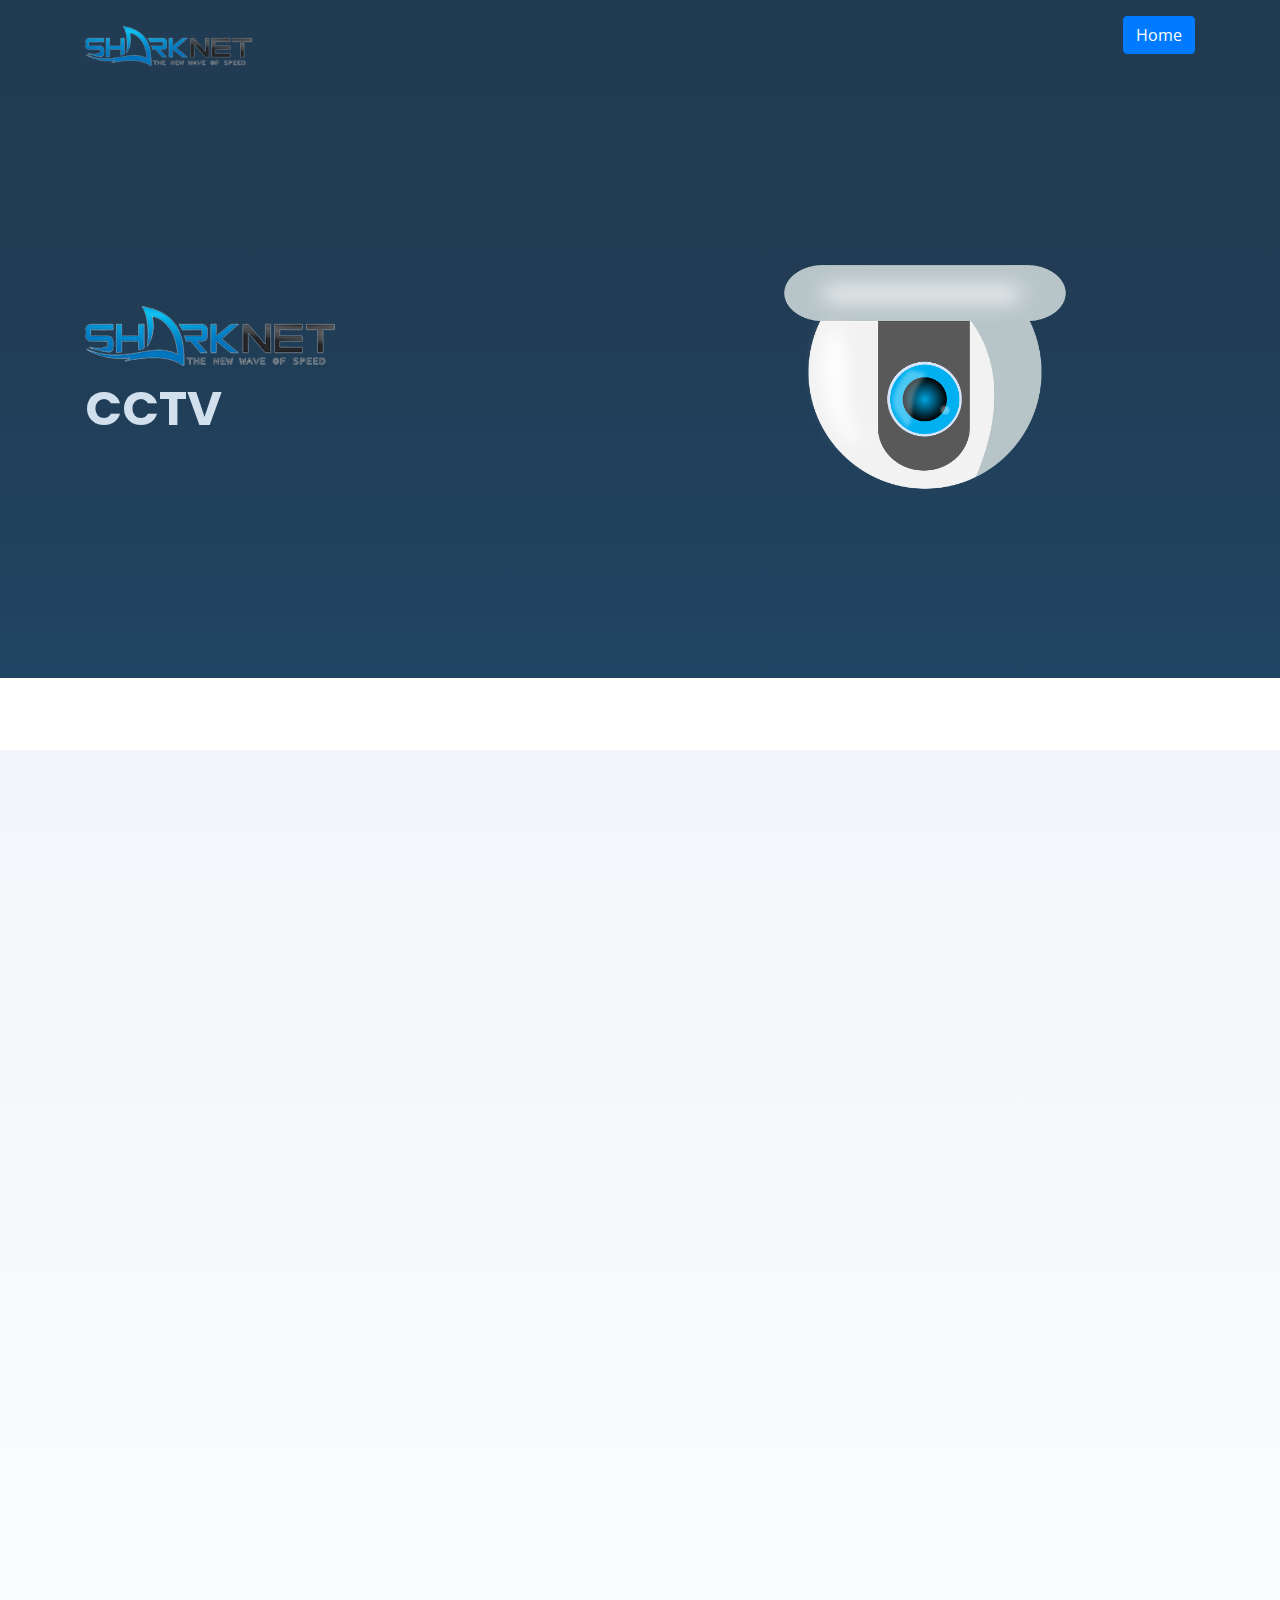
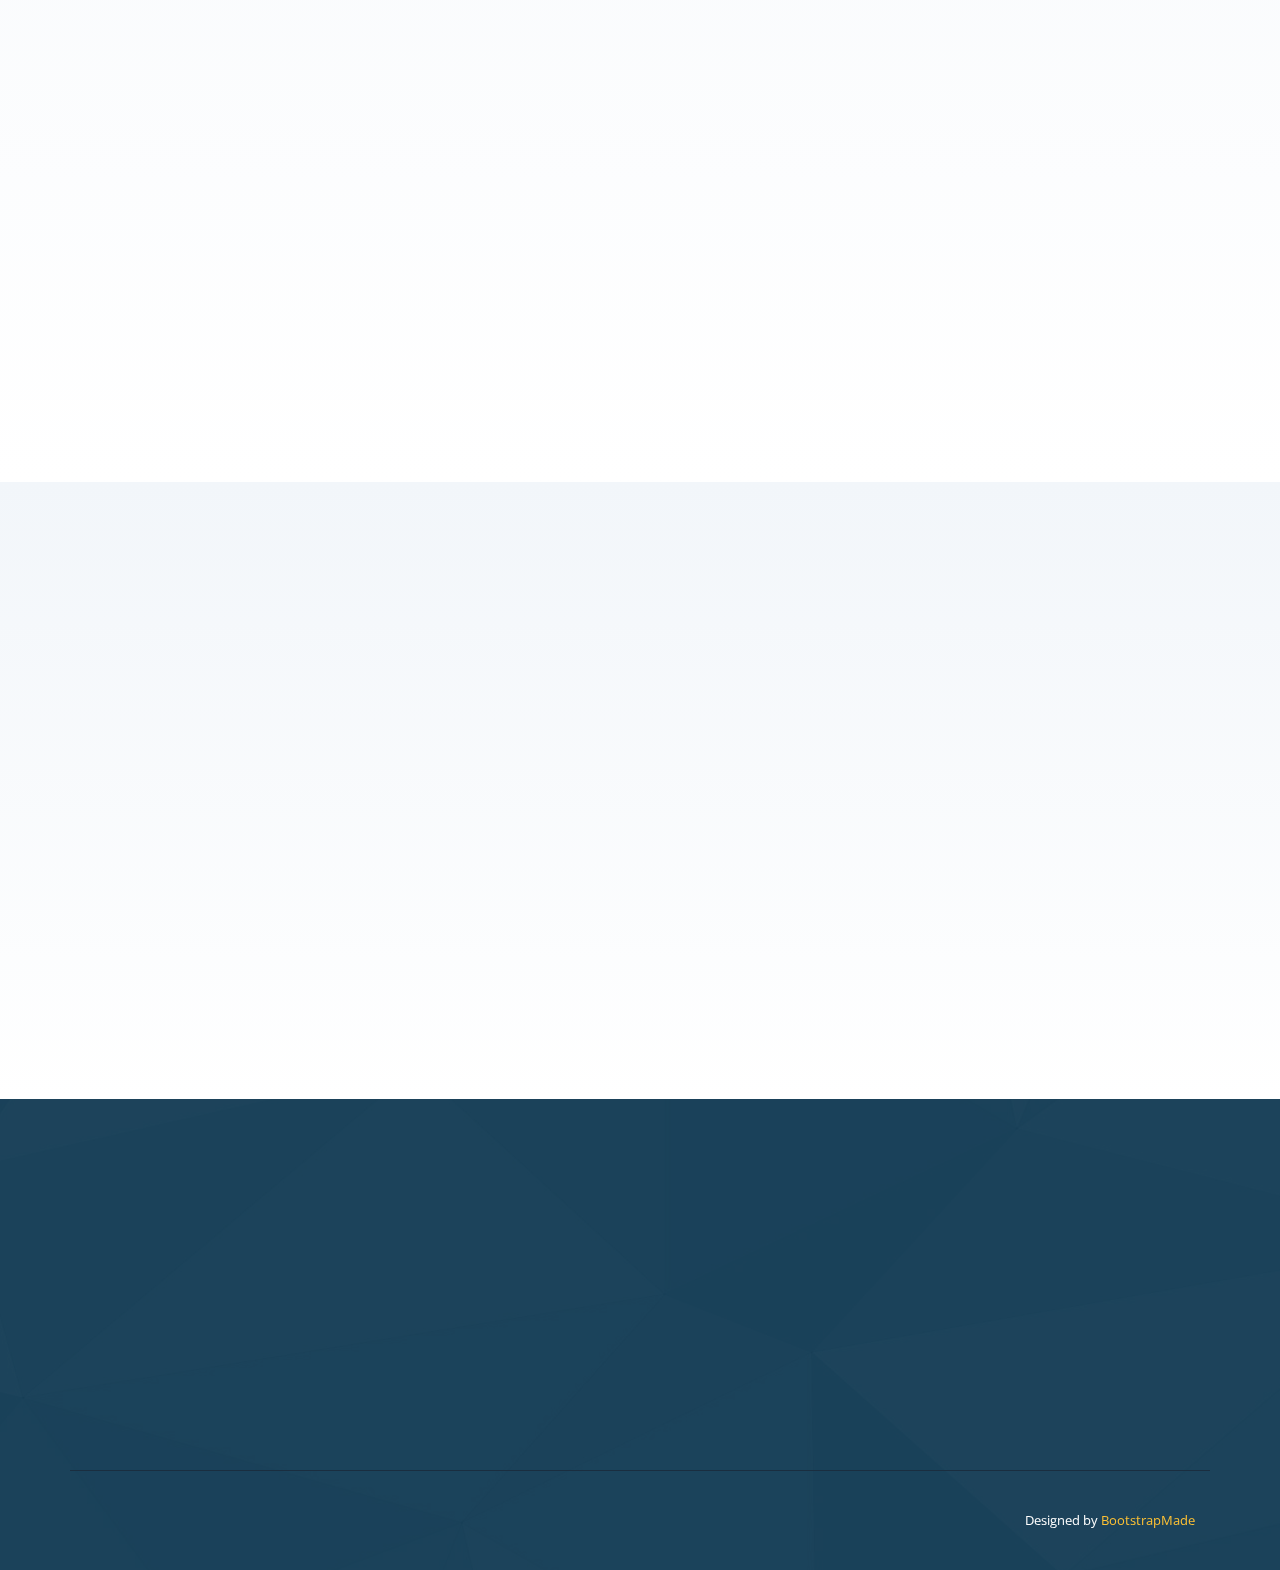
==== commit 9de71817: "Update cctv.html" ====
--- a/cctv.html
+++ b/cctv.html
@@ -6,7 +6,7 @@
   <meta content="width=device-width, initial-scale=1.0" name="viewport">
 
   <title>cctv</title>
-  <meta content="SharkNet is internet service and solutions provider based on experienced technical staffs of existing 7i Solutions network, SharkNet offers sophisticate computerize solutions for small and medium-sized businesses adopt new technology to solve day-to-day business challenges." name="descriptison">
+  <meta content="SharkNet is internet service and solutions provider based on experienced technical staffs of existing 7i Solutions network, SharkNet offers sophisticate computerize solutions for small and medium-sized businesses adopt new technology to solve day-to-day business challenges." name="description">
   <meta content="sharknet, company, solutions, technology, services, internet, cctv, ippbx, network, saudi arabia" name="keywords">
   <!-- Favicons -->
   <link href="static/img/logoshark.png" alt="sharknet" rel="icon">
@@ -101,7 +101,7 @@
 
         <div class="row content">
           <div class="col-md-5" data-aos="fade-right">
-            <br><br><img src="static/img/cc.jpg" class="img-fluid" >
+            <br><br><img src="static/img/cc.jpg" alt="sharknet" class="img-fluid">
           </div>
 		  
           <div class="col-md-7 pt-4" data-aos="fade-left">
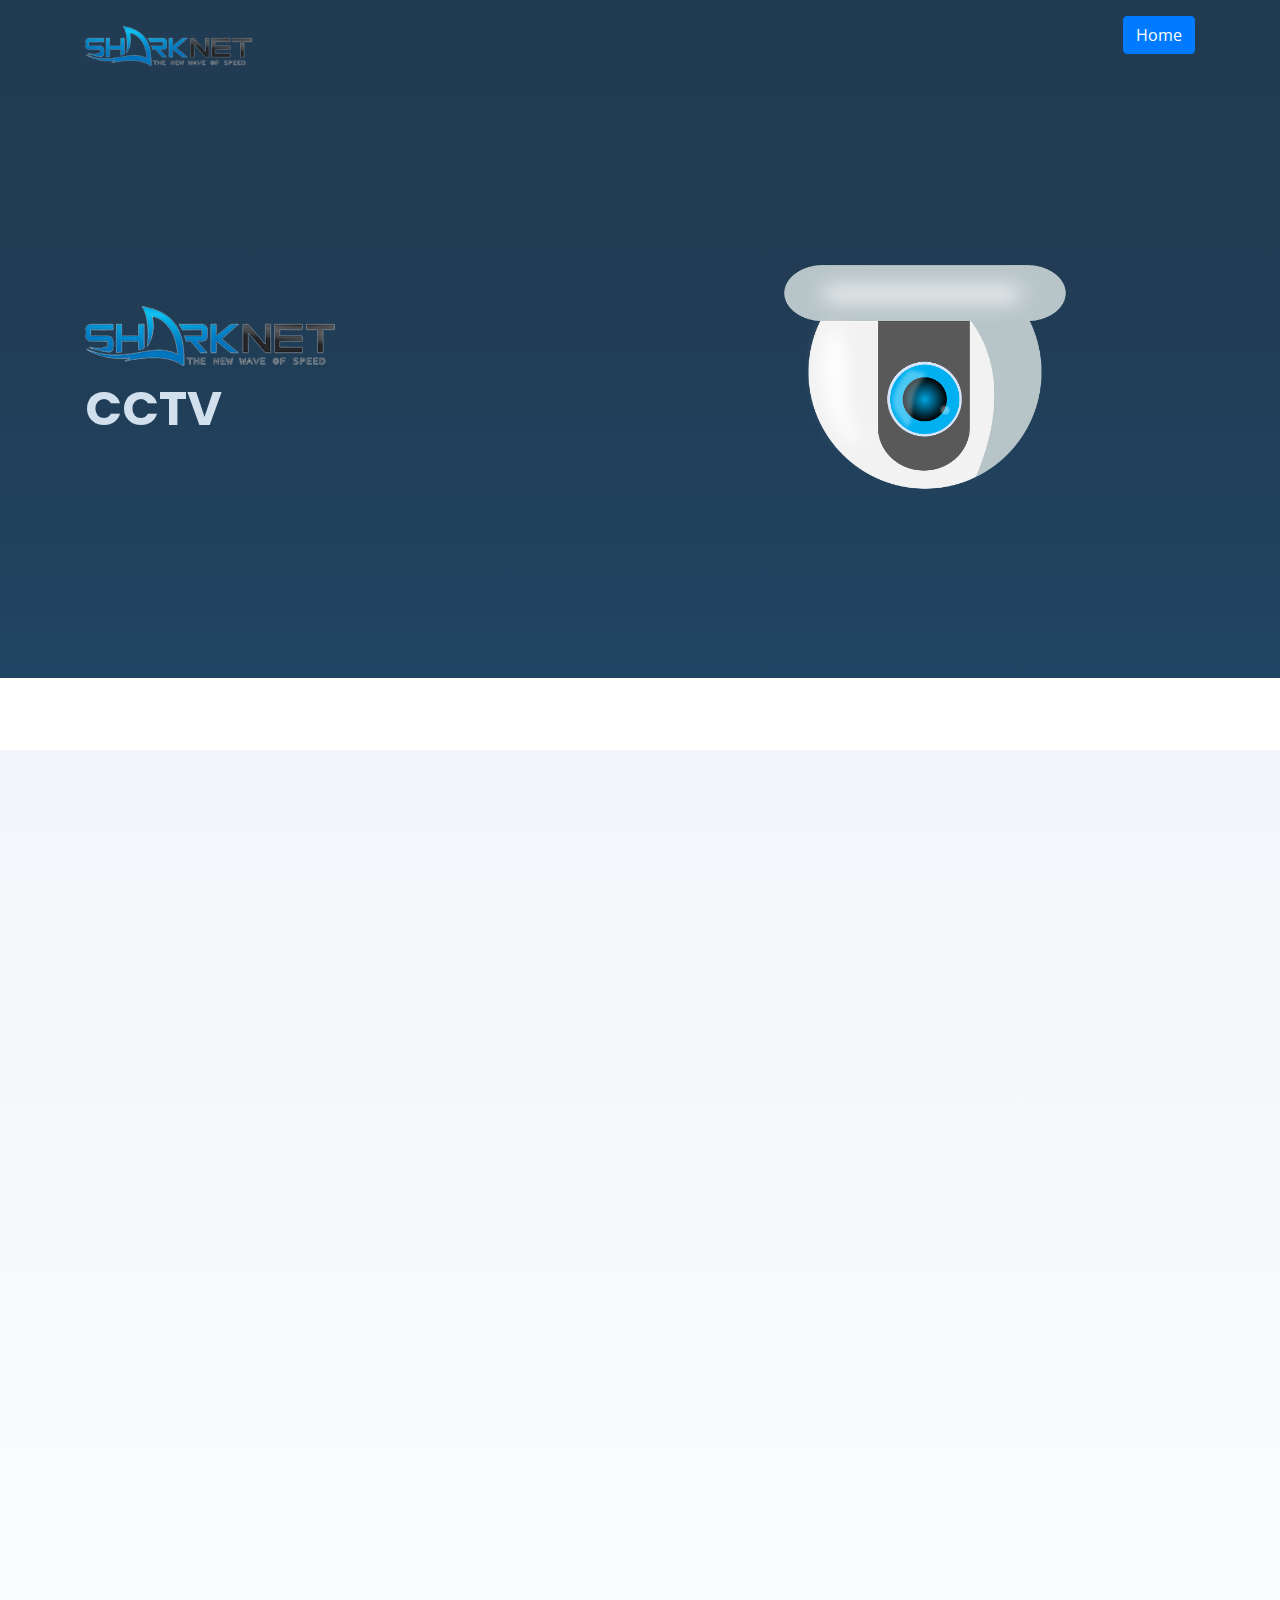
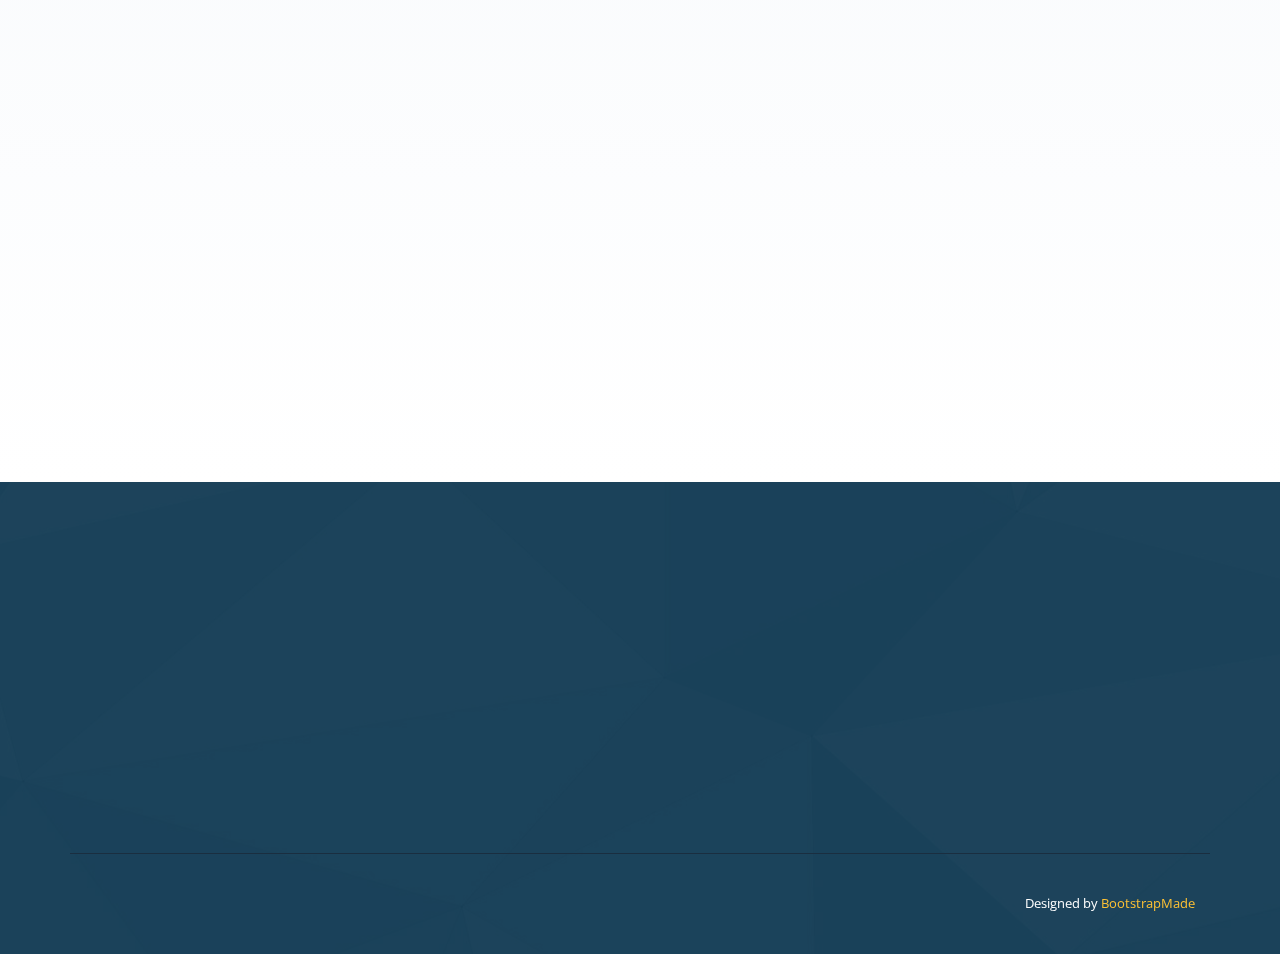
==== commit ad714855: "Update cctv.html" ====
--- a/cctv.html
+++ b/cctv.html
@@ -168,63 +168,7 @@
 <!-- End Frequently Asked Questions Section -->
 
     <!-- ======= Contact Section ======= -->
- <section id="contact" class="contact section-bg">
-      <div class="container">
-
-        <div class="section-title">
-          <h2 data-aos="fade-in">Contact</h2>
-        </div>
-
-        <div class="row">
-
-          <div class="col-lg-6">
-
-            <div class="row">
-              <div class="col-md-12">
-                <div class="info-box" data-aos="fade-up">
-                  <i class="bx bx-map"></i>
-                  <h3>Our Address</h3>
-                  <p>Kingdom of Saudi Arabia</p>
-                </div>
-              </div>
-              <div class="col-md-6">
-                <div class="info-box mt-4" data-aos="fade-up" data-aos-delay="100">
-                  <i class="bx bx-envelope"></i>
-                  <h3>Email Us</h3>
-                  <p>info@sharknets.net</p>
-                </div>
-              </div>
-              <div class="col-md-6">
-                <div class="info-box mt-4" data-aos="fade-up" data-aos-delay="100">
-                  <i class="bx bx-phone-call"></i>
-                  <h3>Call Us</h3>
-                  <p>+923330429141<br>+923330429142</p>
-                </div>
-              </div>
-            </div>
-
-          </div>
-
-         <div class="col-lg-6">
-
-            <div class="row">
-              <div class="col-md-12">
-                <div class="info-box" data-aos="fade-up">
-                  <i></i>
-                  <h3>Feel Free to Contact Us</h3>
-                  <p>Send your Query via Email or Call us.</p>
-                </div>
-              </div>
-
-
-            </div>
-
-          </div>
-
-        </div>
-
-      </div>
-    </section><!-- End Contact Section -->
+<!-- End Contact Section -->
 
   </main><!-- End #main -->
 
@@ -244,9 +188,9 @@
         </div>
 
         <div class="social-links">
-          <a href="https://twitter.com/sharknet" class="twitter" target="_blank"><i class="bx bxl-twitter"></i></a>
-          <a href="https://www.facebook.com/sharknetpk" class="facebook" target="_blank"><i class="bx bxl-facebook"></i></a>
-          <a href="https://www.instagram.com/sharknet/" class="instagram" target="_blank"><i class="bx bxl-instagram"></i></a>
+          <a href="#" class="twitter" target="_blank"><i class="bx bxl-twitter"></i></a>
+          <a href="#" class="facebook" target="_blank"><i class="bx bxl-facebook"></i></a>
+          <a href="#" class="instagram" target="_blank"><i class="bx bxl-instagram"></i></a>
         </div>
 
       </div>
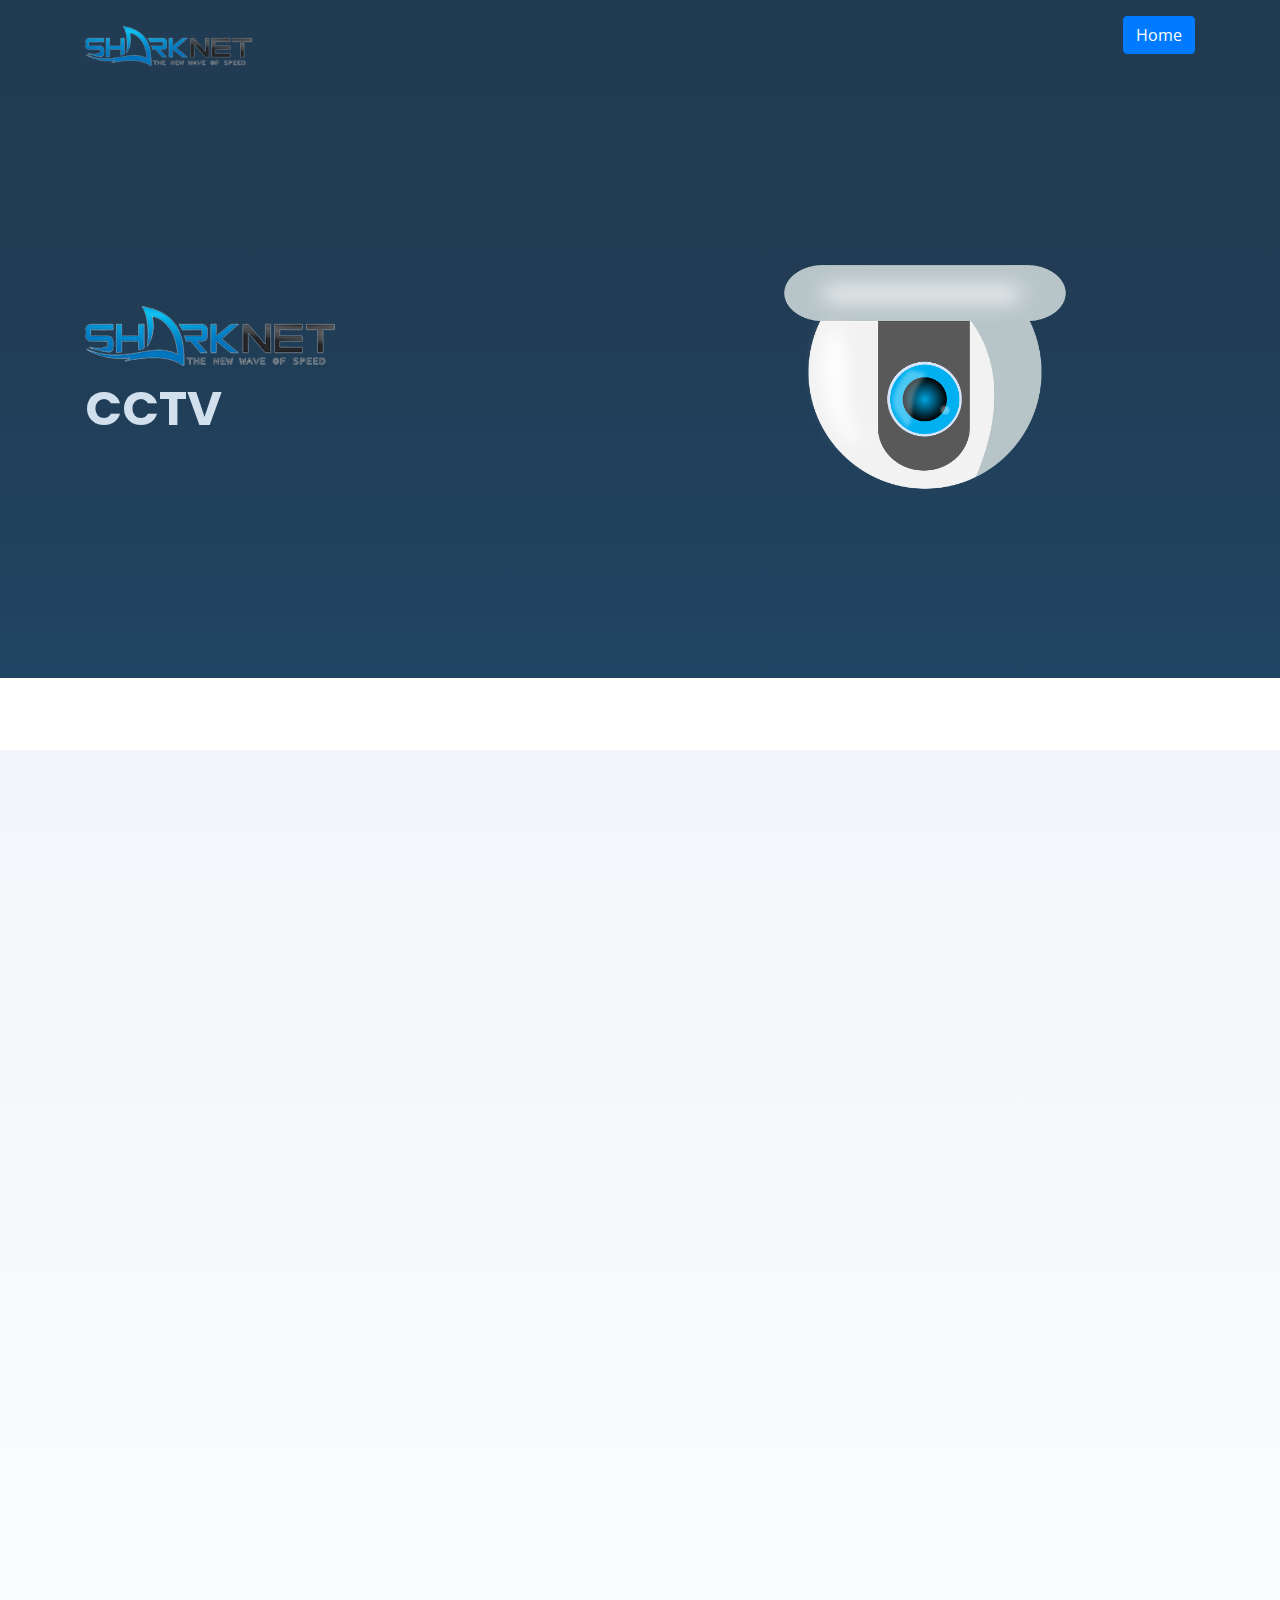
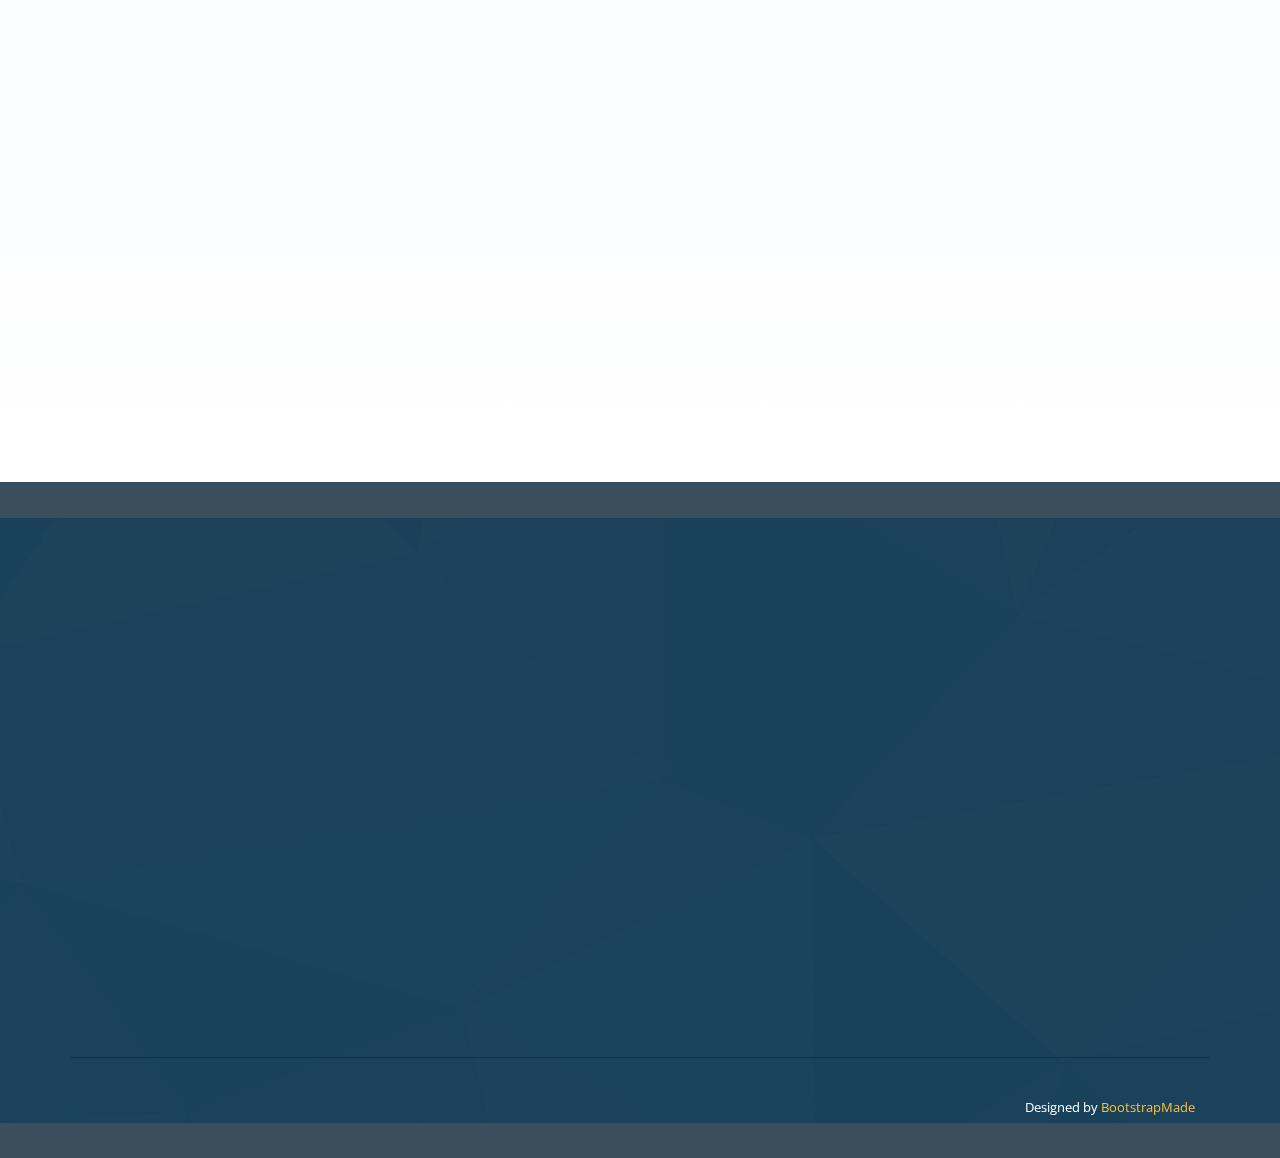
==== commit c96aed2f: "Update cctv.html" ====
--- a/cctv.html
+++ b/cctv.html
@@ -182,7 +182,11 @@
         <div class="row  justify-content-center">
           <div class="col-lg-6">
             <h3>Sharknet Telecom</h3>
-            <p>Kingdom of Saudi Arabia</p>
+            <p>P.O.Box-1081, Jeddah-21415, Kingdom of Saudi Arabiah</p>
+		  <p>Mobile: +966 59 137 4754</p>
+		  <p>Telephone: +966 12 645 2124</p>
+		  <p>Fax: +966 12 643 7176</p>
+		  <p>Email: sales@sharknets.net</p>
 			<p>Follow Us</p>
           </div>
         </div>
